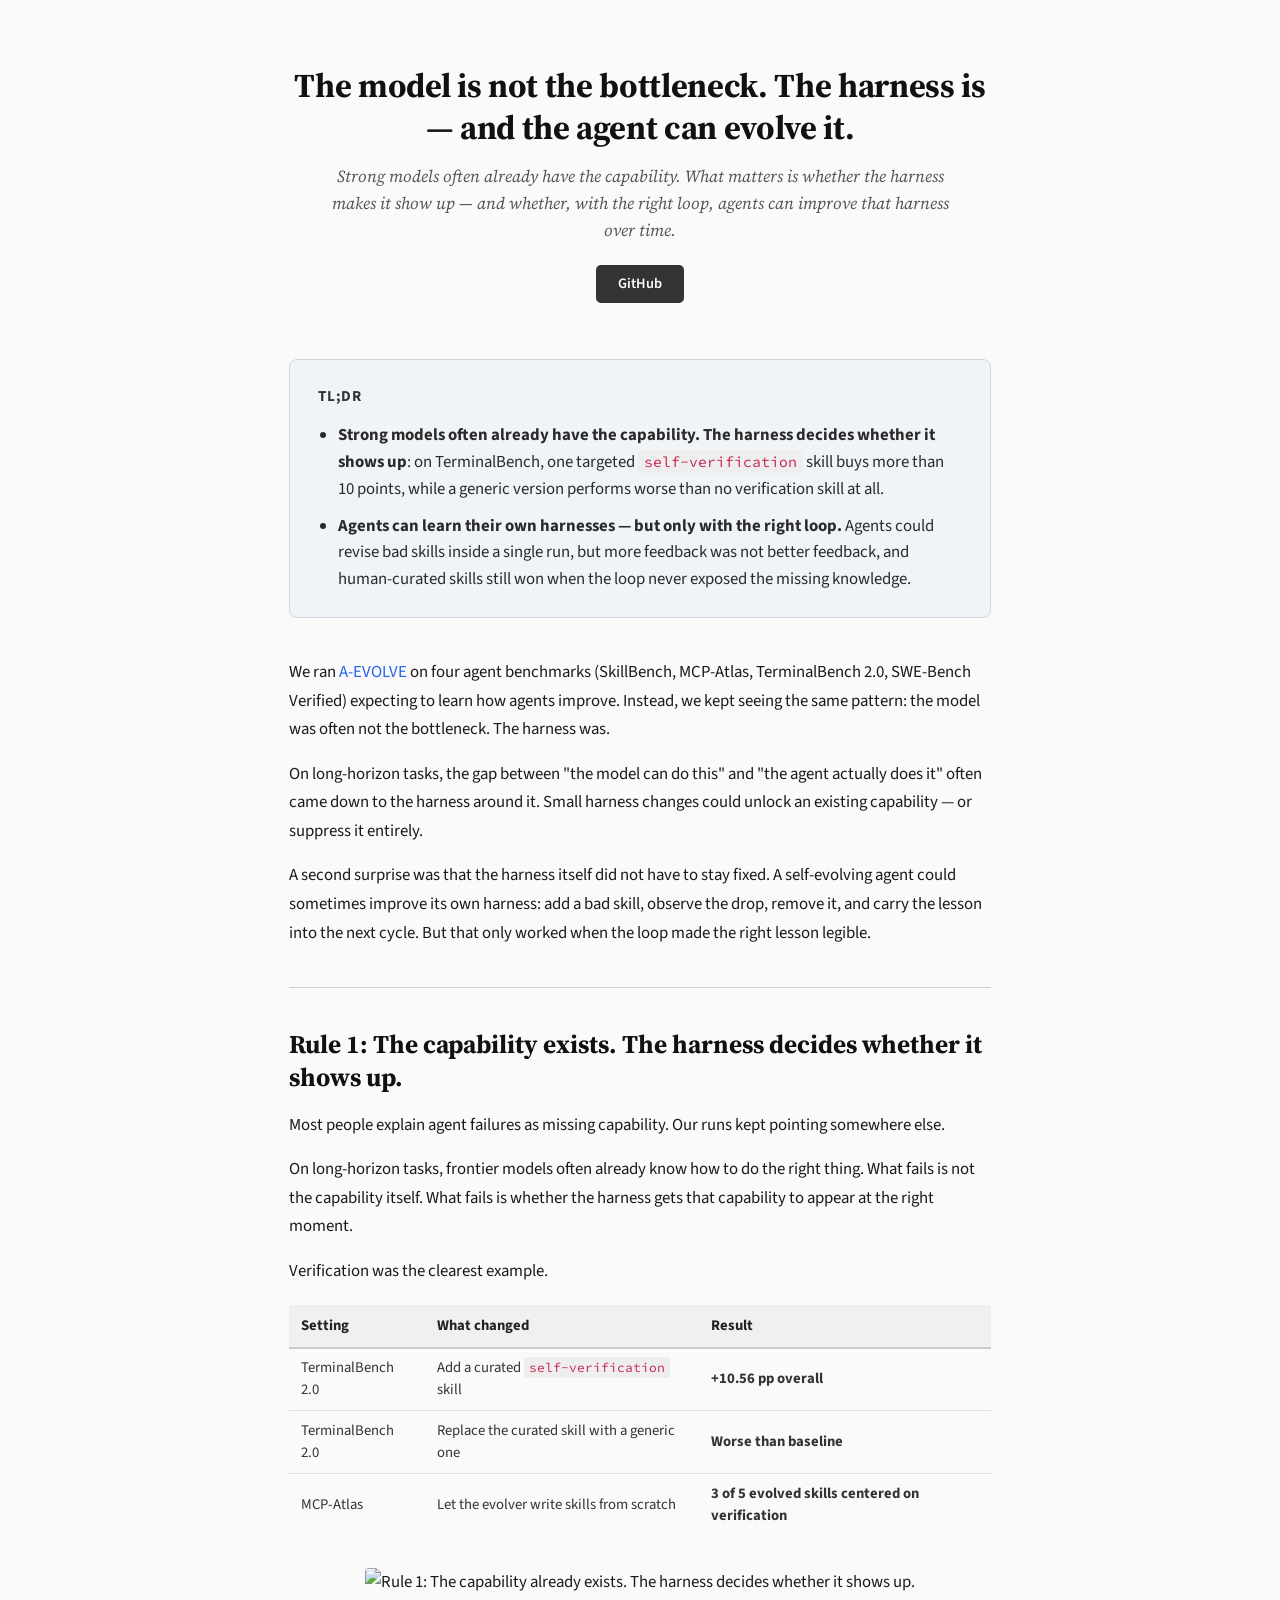
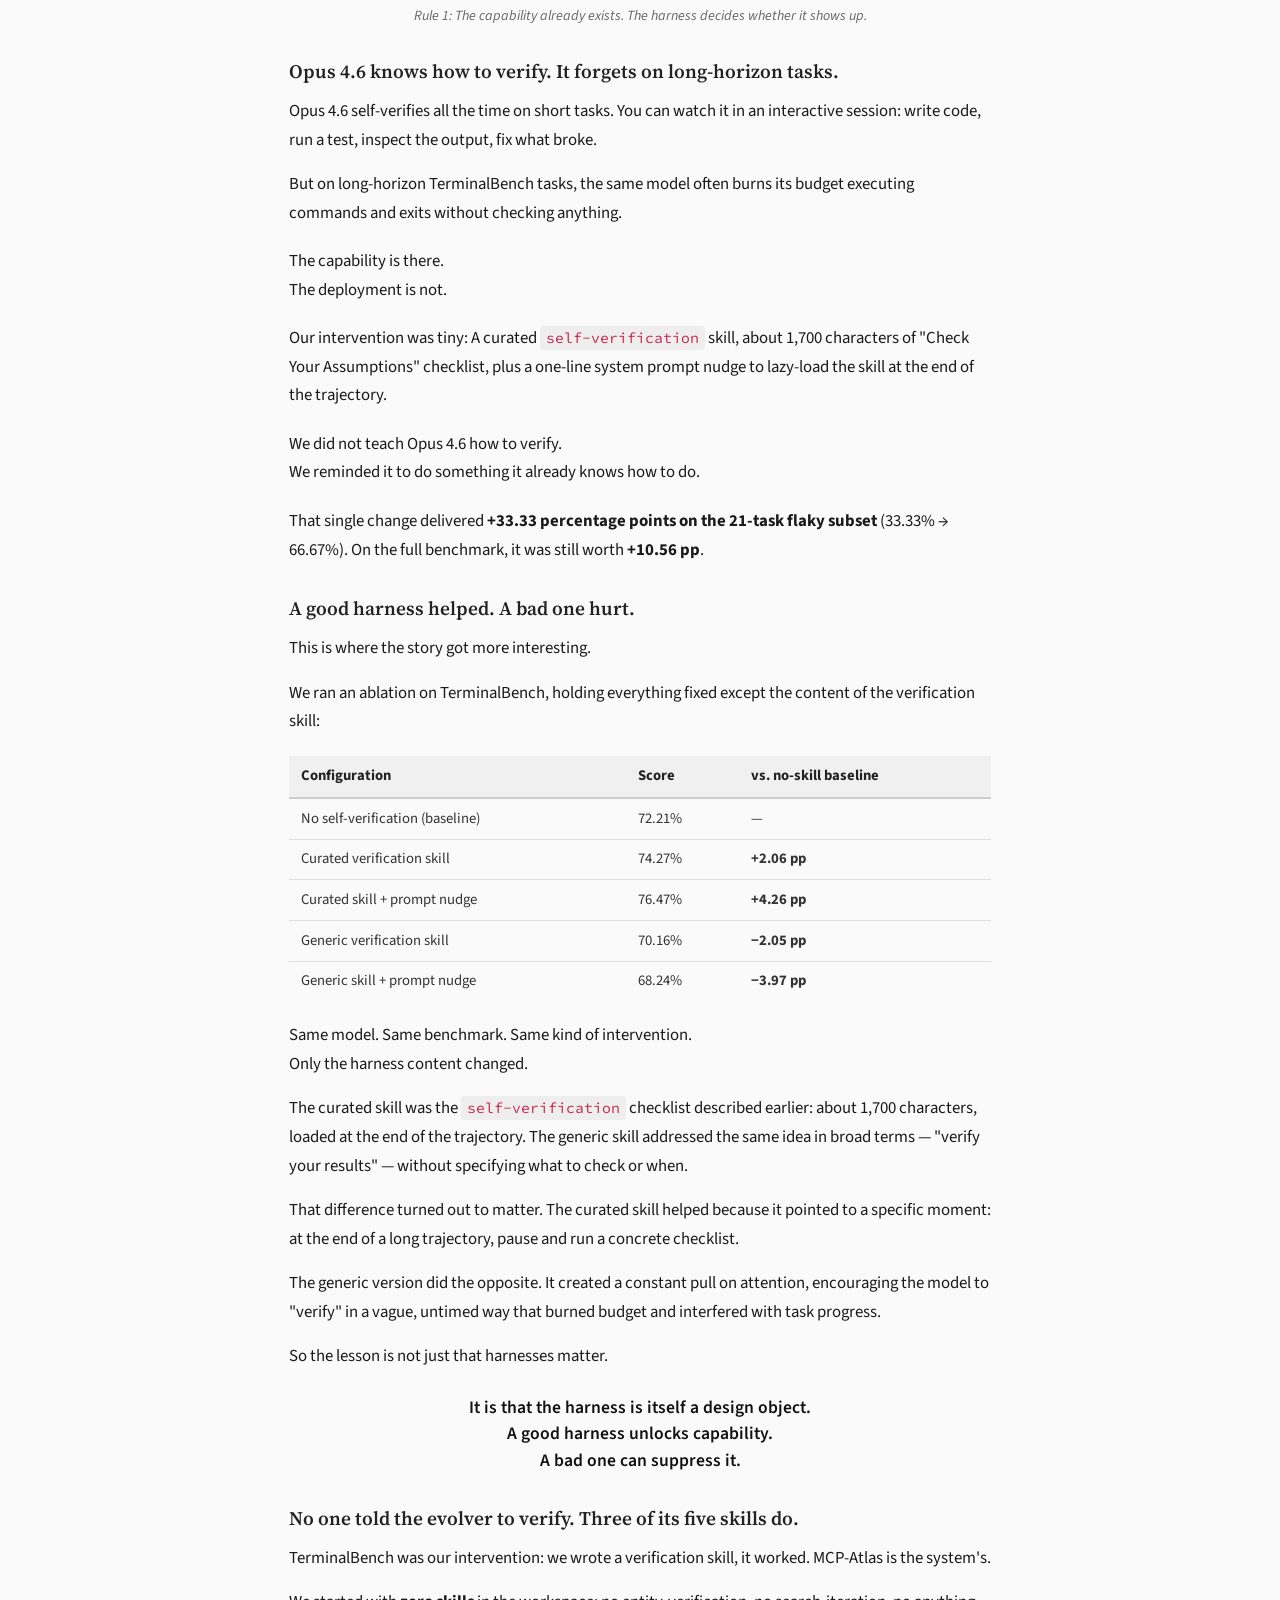
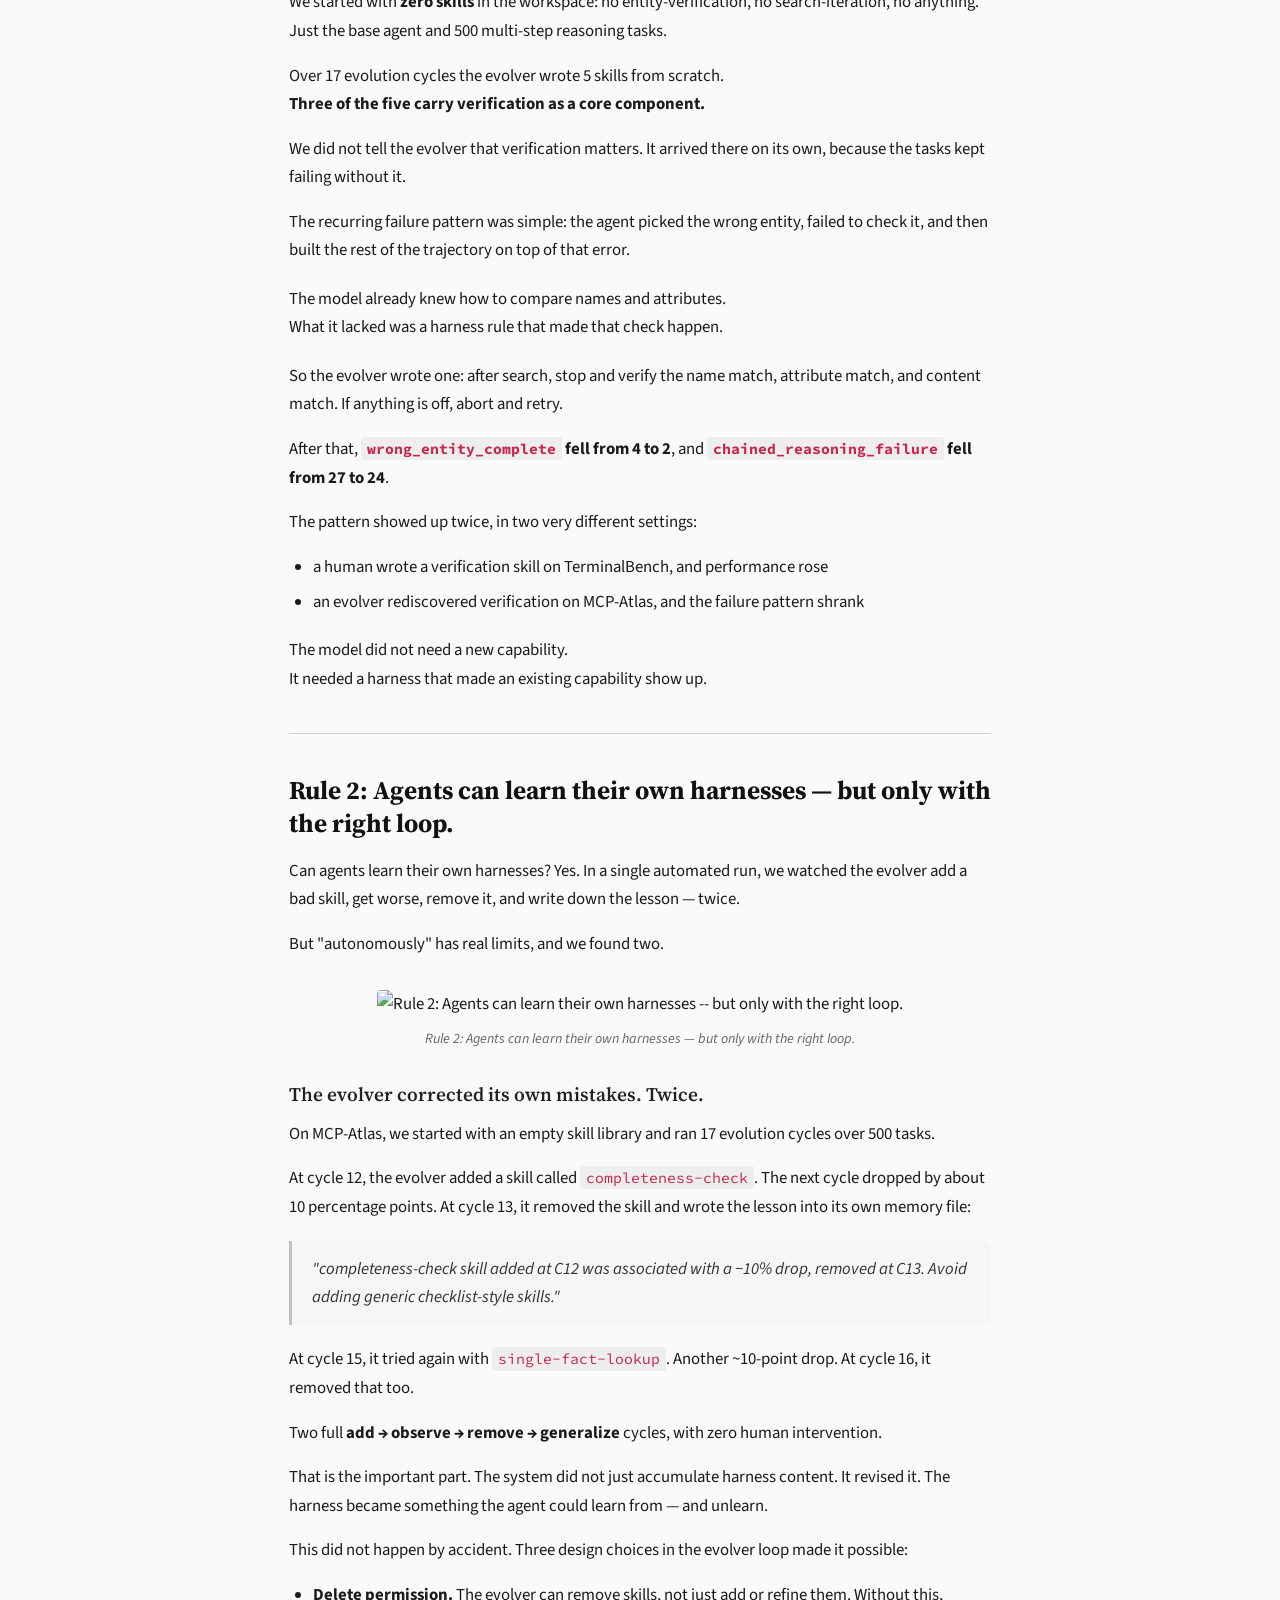
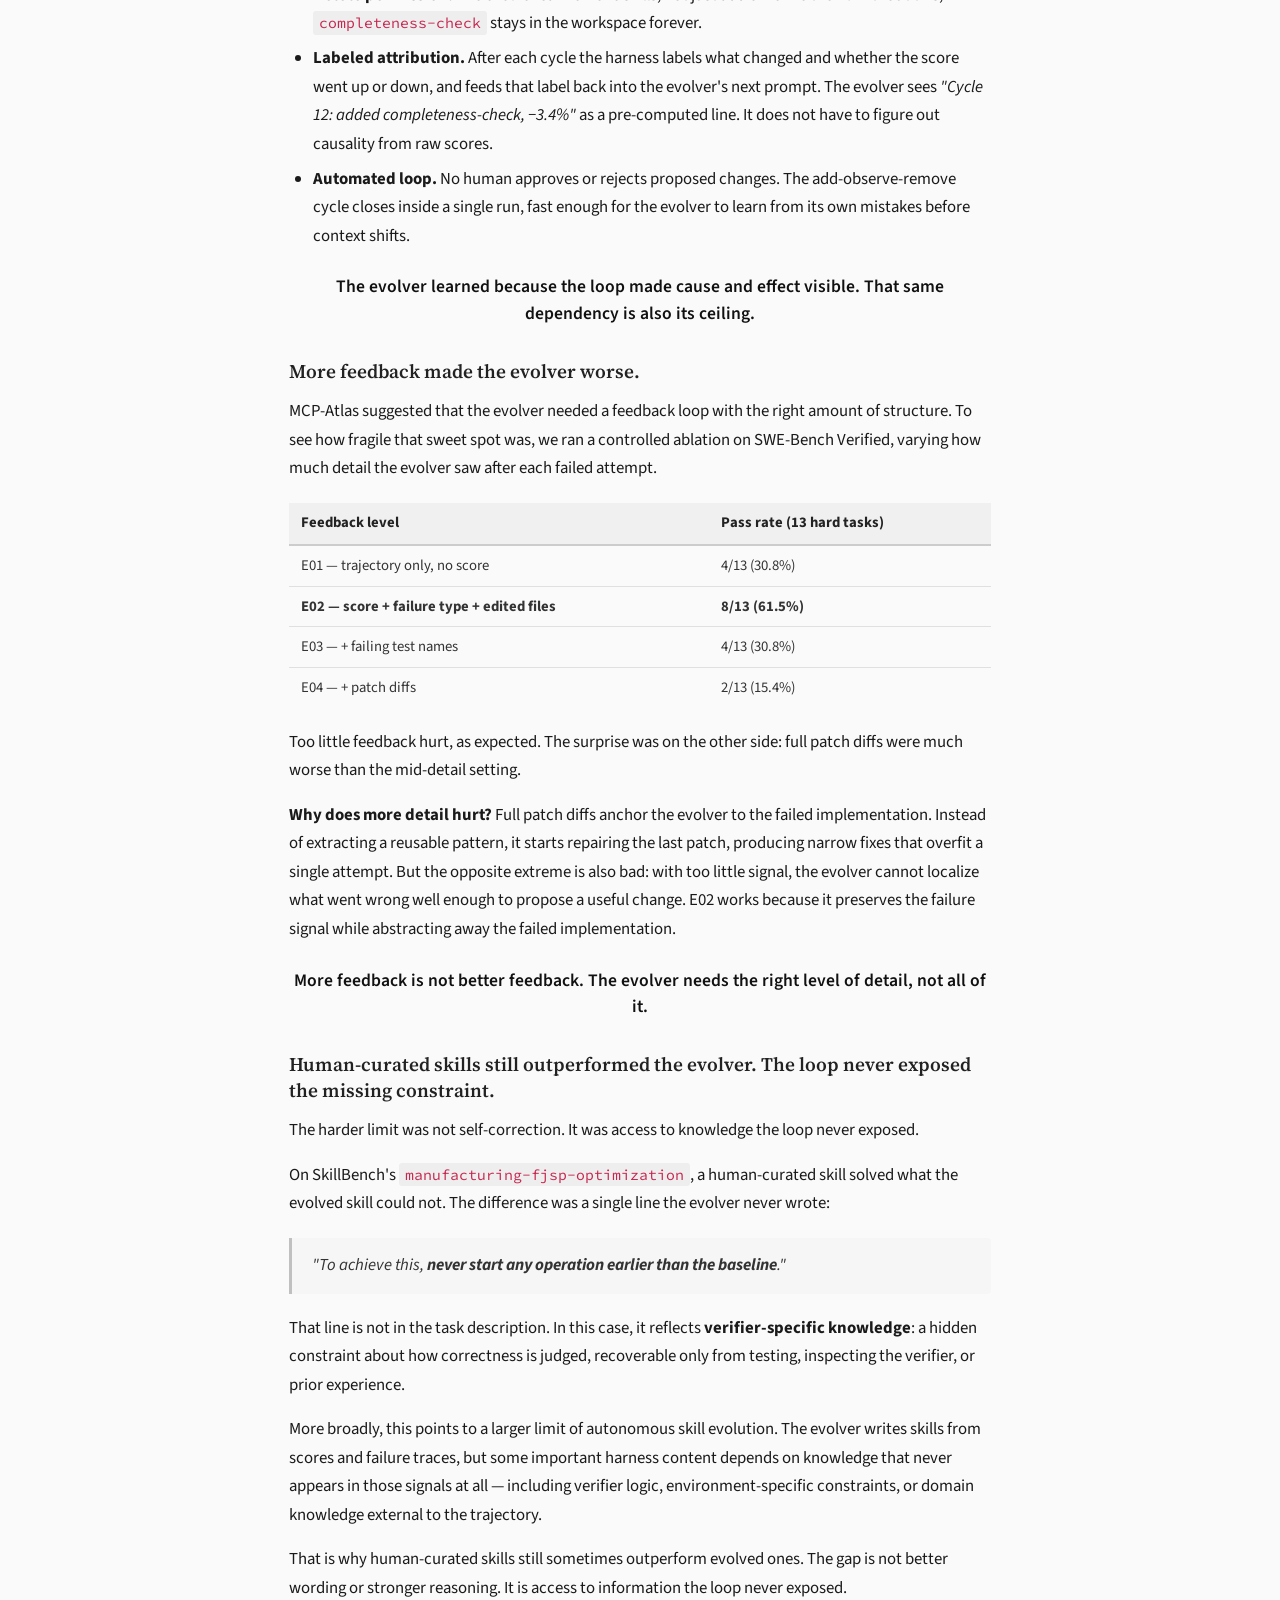
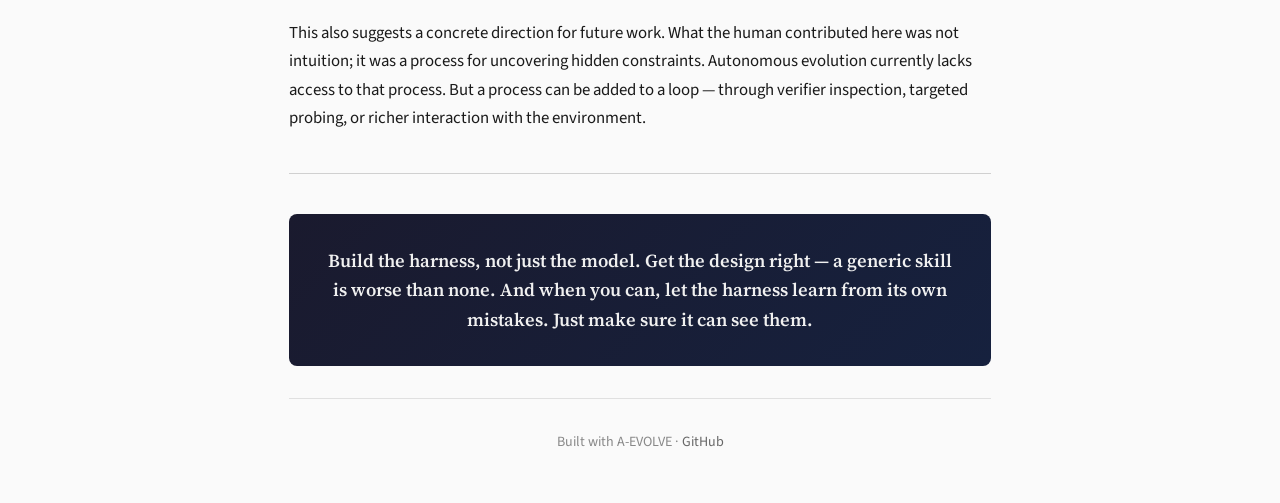
==== index.html @ cc14525e "fix: remove center alignment from emphasis-lines in body text Co-Authored-By: Claude Opus 4.6 (1M co" ====
<!DOCTYPE html>
<html lang="en">
<head>
  <meta charset="utf-8">
  <meta name="viewport" content="width=device-width, initial-scale=1">
  <title>The model is not the bottleneck. The harness is.</title>
  <meta name="description" content="Strong models often already have the capability. What matters is whether the harness makes it show up -- and whether, with the right loop, agents can improve that harness over time.">
  <meta name="author" content="A-EVOLVE">
  <meta property="og:title" content="The model is not the bottleneck. The harness is -- and the agent can evolve it.">
  <meta property="og:description" content="Strong models often already have the capability. The harness decides whether it shows up.">
  <meta property="og:type" content="article">
  <meta name="twitter:card" content="summary_large_image">
  <meta name="twitter:title" content="The model is not the bottleneck. The harness is.">

  <link rel="icon" type="image/x-icon" href="static/images/favicon.ico">

  <!-- Google Fonts -->
  <link rel="preconnect" href="https://fonts.googleapis.com">
  <link rel="preconnect" href="https://fonts.gstatic.com" crossorigin>
  <link href="https://fonts.googleapis.com/css2?family=Source+Serif+4:ital,opsz,wght@0,8..60,400;0,8..60,600;0,8..60,700;1,8..60,400;1,8..60,600&family=Source+Sans+3:ital,wght@0,400;0,600;0,700;1,400;1,600&family=Source+Code+Pro:wght@400;500&display=swap" rel="stylesheet">

  <style>
    /* === Reset & Base === */
    *, *::before, *::after {
      box-sizing: border-box;
      margin: 0;
      padding: 0;
    }

    html {
      font-size: 16px;
      -webkit-font-smoothing: antialiased;
      -moz-osx-font-smoothing: grayscale;
    }

    body {
      font-family: 'Source Sans 3', -apple-system, BlinkMacSystemFont, 'Segoe UI', Roboto, sans-serif;
      font-size: 1.05rem;
      line-height: 1.7;
      color: #1a1a1a;
      background-color: #fafafa;
    }

    /* === Container === */
    .container {
      max-width: 750px;
      margin: 0 auto;
      padding: 0 1.5rem;
    }

    /* === Header === */
    header {
      padding: 4rem 0 2rem;
      text-align: center;
    }

    header h1 {
      font-family: 'Source Serif 4', Georgia, 'Times New Roman', serif;
      font-size: 2.1rem;
      font-weight: 700;
      line-height: 1.25;
      color: #111;
      margin-bottom: 1rem;
      letter-spacing: -0.01em;
    }

    .subtitle {
      font-family: 'Source Serif 4', Georgia, serif;
      font-style: italic;
      font-size: 1.05rem;
      color: #555;
      line-height: 1.6;
      max-width: 640px;
      margin: 0 auto 1.25rem;
    }

    .links {
      margin-top: 1rem;
    }

    .links a {
      display: inline-block;
      padding: 0.45rem 1.4rem;
      font-size: 0.9rem;
      font-weight: 600;
      color: #fff;
      background-color: #333;
      border-radius: 5px;
      text-decoration: none;
      transition: background-color 0.2s;
    }

    .links a:hover {
      background-color: #555;
    }

    /* === TL;DR Callout === */
    .tldr {
      background: #f0f4f8;
      border: 1px solid #d0d7de;
      border-radius: 8px;
      padding: 1.5rem 1.75rem;
      margin: 1.5rem 0 2.5rem;
    }

    .tldr p.tldr-label {
      font-weight: 700;
      font-size: 0.95rem;
      text-transform: uppercase;
      letter-spacing: 0.05em;
      color: #333;
      margin-bottom: 0.75rem;
    }

    .tldr ul {
      margin: 0;
      padding-left: 1.25rem;
    }

    .tldr ul li {
      margin-bottom: 0.6rem;
      line-height: 1.6;
      color: #2a2a2a;
    }

    .tldr ul li:last-child {
      margin-bottom: 0;
    }

    /* === Sections === */
    section {
      margin-bottom: 2rem;
    }

    section p {
      margin-bottom: 1rem;
    }

    /* === Headings === */
    h2 {
      font-family: 'Source Serif 4', Georgia, serif;
      font-size: 1.6rem;
      font-weight: 700;
      color: #111;
      margin: 2.5rem 0 1rem;
      line-height: 1.3;
    }

    h3 {
      font-family: 'Source Serif 4', Georgia, serif;
      font-size: 1.2rem;
      font-weight: 600;
      color: #222;
      margin: 2rem 0 0.75rem;
      line-height: 1.35;
    }

    /* === Horizontal Rule === */
    hr {
      border: none;
      border-top: 1px solid #d0d0d0;
      margin: 2.5rem 0;
    }

    /* === Links === */
    a {
      color: #2563eb;
      text-decoration: none;
    }

    a:hover {
      text-decoration: underline;
    }

    /* === Strong / Emphasis === */
    strong {
      font-weight: 700;
    }

    em {
      font-style: italic;
    }

    /* === Blockquotes === */
    blockquote {
      border-left: 3px solid #c0c0c0;
      background: #f6f6f6;
      padding: 0.85rem 1.25rem;
      margin: 1.25rem 0;
      color: #333;
      font-style: italic;
      border-radius: 0 4px 4px 0;
    }

    blockquote p {
      margin-bottom: 0;
    }

    /* === Tables === */
    table {
      width: 100%;
      border-collapse: collapse;
      margin: 1.25rem 0;
      font-size: 0.92rem;
      line-height: 1.5;
    }

    thead {
      background: #f0f0f0;
    }

    th {
      font-weight: 700;
      text-align: left;
      padding: 0.6rem 0.75rem;
      border-bottom: 2px solid #ccc;
      color: #222;
    }

    td {
      padding: 0.55rem 0.75rem;
      border-bottom: 1px solid #e0e0e0;
      color: #333;
    }

    tr:last-child td {
      border-bottom: none;
    }

    tbody tr:hover {
      background: #f9f9f9;
    }

    /* === Code === */
    code {
      font-family: 'Source Code Pro', 'Menlo', 'Consolas', monospace;
      background: #eee;
      padding: 0.15em 0.4em;
      border-radius: 3px;
      font-size: 0.88em;
      color: #c7254e;
    }

    pre {
      background: #f2f2f2;
      padding: 1rem 1.25rem;
      border-radius: 6px;
      overflow-x: auto;
      margin: 1rem 0;
    }

    pre code {
      background: none;
      padding: 0;
      color: #333;
      font-size: 0.88em;
    }

    /* === Figures === */
    figure {
      margin: 2rem 0;
      text-align: center;
    }

    figure img {
      max-width: 100%;
      height: auto;
      border-radius: 4px;
    }

    figcaption {
      font-size: 0.88rem;
      color: #666;
      margin-top: 0.6rem;
      line-height: 1.5;
      font-style: italic;
    }

    /* === Lists === */
    ul, ol {
      margin: 0.75rem 0 1rem;
      padding-left: 1.5rem;
    }

    li {
      margin-bottom: 0.4rem;
    }

    /* === Punchline Paragraphs === */
    .punchline {
      font-size: 1.1rem;
      font-weight: 600;
      color: #111;
      text-align: center;
      margin: 1.5rem 0;
      line-height: 1.5;
    }

    /* === Two-line emphasis === */
    .emphasis-lines {
      margin: 1.25rem 0;
      line-height: 1.7;
    }

    /* === Closing Callout === */
    .closing-callout {
      background: linear-gradient(135deg, #1a1a2e 0%, #16213e 100%);
      color: #f0f0f0;
      padding: 2rem 2rem;
      border-radius: 8px;
      text-align: center;
      margin: 2.5rem 0 2rem;
      font-family: 'Source Serif 4', Georgia, serif;
      font-size: 1.15rem;
      font-weight: 600;
      line-height: 1.6;
    }

    /* === Footer === */
    footer.site-footer {
      text-align: center;
      padding: 2rem 0 3rem;
      color: #888;
      font-size: 0.88rem;
      border-top: 1px solid #e0e0e0;
      margin-top: 1rem;
    }

    footer.site-footer a {
      color: #666;
    }

    footer.site-footer a:hover {
      color: #333;
    }

    /* === Responsive === */
    @media (max-width: 600px) {
      header h1 {
        font-size: 1.55rem;
      }

      h2 {
        font-size: 1.35rem;
      }

      h3 {
        font-size: 1.1rem;
      }

      body {
        font-size: 1rem;
      }

      .container {
        padding: 0 1rem;
      }

      header {
        padding: 2.5rem 0 1.5rem;
      }

      table {
        font-size: 0.82rem;
      }

      th, td {
        padding: 0.4rem 0.5rem;
      }

      .tldr {
        padding: 1.25rem 1.25rem;
      }

      .closing-callout {
        font-size: 1.05rem;
        padding: 1.5rem 1.25rem;
      }
    }
  </style>
</head>
<body>

<div class="container">

  <!-- ===== HEADER ===== -->
  <header>
    <h1>The model is not the bottleneck. The harness is &mdash; and the agent can evolve it.</h1>
    <p class="subtitle">Strong models often already have the capability. What matters is whether the harness makes it show up &mdash; and whether, with the right loop, agents can improve that harness over time.</p>
    <div class="links">
      <a href="https://github.com/A-EVO-Lab/A-EVOLVE">GitHub</a>
    </div>
  </header>

  <!-- ===== TL;DR ===== -->
  <div class="tldr">
    <p class="tldr-label">TL;DR</p>
    <ul>
      <li><strong>Strong models often already have the capability. The harness decides whether it shows up</strong>: on TerminalBench, one targeted <code>self-verification</code> skill buys more than 10 points, while a generic version performs worse than no verification skill at all.</li>
      <li><strong>Agents can learn their own harnesses &mdash; but only with the right loop.</strong> Agents could revise bad skills inside a single run, but more feedback was not better feedback, and human-curated skills still won when the loop never exposed the missing knowledge.</li>
    </ul>
  </div>

  <!-- ===== OPENING PARAGRAPHS ===== -->
  <section>
    <p>We ran <a href="https://github.com/A-EVO-Lab/A-EVOLVE">A-EVOLVE</a> on four agent benchmarks (SkillBench, MCP-Atlas, TerminalBench 2.0, SWE-Bench Verified) expecting to learn how agents improve. Instead, we kept seeing the same pattern: the model was often not the bottleneck. The harness was.</p>

    <p>On long-horizon tasks, the gap between "the model can do this" and "the agent actually does it" often came down to the harness around it. Small harness changes could unlock an existing capability &mdash; or suppress it entirely.</p>

    <p>A second surprise was that the harness itself did not have to stay fixed. A self-evolving agent could sometimes improve its own harness: add a bad skill, observe the drop, remove it, and carry the lesson into the next cycle. But that only worked when the loop made the right lesson legible.</p>
  </section>

  <hr>

  <!-- ===== RULE 1 ===== -->
  <section>
    <h2>Rule 1: The capability exists. The harness decides whether it shows up.</h2>

    <p>Most people explain agent failures as missing capability. Our runs kept pointing somewhere else.</p>

    <p>On long-horizon tasks, frontier models often already know how to do the right thing. What fails is not the capability itself. What fails is whether the harness gets that capability to appear at the right moment.</p>

    <p>Verification was the clearest example.</p>

    <table>
      <thead>
        <tr>
          <th>Setting</th>
          <th>What changed</th>
          <th>Result</th>
        </tr>
      </thead>
      <tbody>
        <tr>
          <td>TerminalBench 2.0</td>
          <td>Add a curated <code>self-verification</code> skill</td>
          <td><strong>+10.56 pp overall</strong></td>
        </tr>
        <tr>
          <td>TerminalBench 2.0</td>
          <td>Replace the curated skill with a generic one</td>
          <td><strong>Worse than baseline</strong></td>
        </tr>
        <tr>
          <td>MCP-Atlas</td>
          <td>Let the evolver write skills from scratch</td>
          <td><strong>3 of 5 evolved skills centered on verification</strong></td>
        </tr>
      </tbody>
    </table>

    <figure>
      <img src="static/images/Rule1_v2.png" alt="Rule 1: The capability already exists. The harness decides whether it shows up.">
      <figcaption>Rule 1: The capability already exists. The harness decides whether it shows up.</figcaption>
    </figure>

    <!-- Subsection: Opus 4.6 -->
    <h3>Opus 4.6 knows how to verify. It forgets on long-horizon tasks.</h3>

    <p>Opus 4.6 self-verifies all the time on short tasks. You can watch it in an interactive session: write code, run a test, inspect the output, fix what broke.</p>

    <p>But on long-horizon TerminalBench tasks, the same model often burns its budget executing commands and exits without checking anything.</p>

    <p class="emphasis-lines">The capability is there.<br>The deployment is not.</p>

    <p>Our intervention was tiny: A curated <code>self-verification</code> skill, about 1,700 characters of "Check Your Assumptions" checklist, plus a one-line system prompt nudge to lazy-load the skill at the end of the trajectory.</p>

    <p class="emphasis-lines">We did not teach Opus 4.6 how to verify.<br>We reminded it to do something it already knows how to do.</p>

    <p>That single change delivered <strong>+33.33 percentage points on the 21-task flaky subset</strong> (33.33% &rarr; 66.67%). On the full benchmark, it was still worth <strong>+10.56 pp</strong>.</p>

    <!-- Subsection: Good harness / bad harness -->
    <h3>A good harness helped. A bad one hurt.</h3>

    <p>This is where the story got more interesting.</p>

    <p>We ran an ablation on TerminalBench, holding everything fixed except the content of the verification skill:</p>

    <table>
      <thead>
        <tr>
          <th>Configuration</th>
          <th>Score</th>
          <th>vs. no-skill baseline</th>
        </tr>
      </thead>
      <tbody>
        <tr>
          <td>No self-verification (baseline)</td>
          <td>72.21%</td>
          <td>&mdash;</td>
        </tr>
        <tr>
          <td>Curated verification skill</td>
          <td>74.27%</td>
          <td><strong>+2.06 pp</strong></td>
        </tr>
        <tr>
          <td>Curated skill + prompt nudge</td>
          <td>76.47%</td>
          <td><strong>+4.26 pp</strong></td>
        </tr>
        <tr>
          <td>Generic verification skill</td>
          <td>70.16%</td>
          <td><strong>&minus;2.05 pp</strong></td>
        </tr>
        <tr>
          <td>Generic skill + prompt nudge</td>
          <td>68.24%</td>
          <td><strong>&minus;3.97 pp</strong></td>
        </tr>
      </tbody>
    </table>

    <p>Same model. Same benchmark. Same kind of intervention.<br>Only the harness content changed.</p>

    <p>The curated skill was the <code>self-verification</code> checklist described earlier: about 1,700 characters, loaded at the end of the trajectory. The generic skill addressed the same idea in broad terms &mdash; "verify your results" &mdash; without specifying what to check or when.</p>

    <p>That difference turned out to matter. The curated skill helped because it pointed to a specific moment: at the end of a long trajectory, pause and run a concrete checklist.</p>

    <p>The generic version did the opposite. It created a constant pull on attention, encouraging the model to "verify" in a vague, untimed way that burned budget and interfered with task progress.</p>

    <p>So the lesson is not just that harnesses matter.</p>

    <p class="punchline">It is that the harness is itself a design object.<br>A good harness unlocks capability.<br>A bad one can suppress it.</p>

    <!-- Subsection: Evolver rediscovered verification -->
    <h3>No one told the evolver to verify. Three of its five skills do.</h3>

    <p>TerminalBench was our intervention: we wrote a verification skill, it worked. MCP-Atlas is the system's.</p>

    <p>We started with <strong>zero skills</strong> in the workspace: no entity-verification, no search-iteration, no anything. Just the base agent and 500 multi-step reasoning tasks.</p>

    <p>Over 17 evolution cycles the evolver wrote 5 skills from scratch.<br><strong>Three of the five carry verification as a core component.</strong></p>

    <p>We did not tell the evolver that verification matters. It arrived there on its own, because the tasks kept failing without it.</p>

    <p>The recurring failure pattern was simple: the agent picked the wrong entity, failed to check it, and then built the rest of the trajectory on top of that error.</p>

    <p class="emphasis-lines">The model already knew how to compare names and attributes.<br>What it lacked was a harness rule that made that check happen.</p>

    <p>So the evolver wrote one: after search, stop and verify the name match, attribute match, and content match. If anything is off, abort and retry.</p>

    <p>After that, <strong><code>wrong_entity_complete</code> fell from 4 to 2</strong>, and <strong><code>chained_reasoning_failure</code> fell from 27 to 24</strong>.</p>

    <p>The pattern showed up twice, in two very different settings:</p>

    <ul>
      <li>a human wrote a verification skill on TerminalBench, and performance rose</li>
      <li>an evolver rediscovered verification on MCP-Atlas, and the failure pattern shrank</li>
    </ul>

    <p class="emphasis-lines">The model did not need a new capability.<br>It needed a harness that made an existing capability show up.</p>
  </section>

  <hr>

  <!-- ===== RULE 2 ===== -->
  <section>
    <h2>Rule 2: Agents can learn their own harnesses &mdash; but only with the right loop.</h2>

    <p>Can agents learn their own harnesses? Yes. In a single automated run, we watched the evolver add a bad skill, get worse, remove it, and write down the lesson &mdash; twice.</p>

    <p>But "autonomously" has real limits, and we found two.</p>

    <figure>
      <img src="static/images/Rule2.png" alt="Rule 2: Agents can learn their own harnesses -- but only with the right loop.">
      <figcaption>Rule 2: Agents can learn their own harnesses &mdash; but only with the right loop.</figcaption>
    </figure>

    <!-- Subsection: Self-correction -->
    <h3>The evolver corrected its own mistakes. Twice.</h3>

    <p>On MCP-Atlas, we started with an empty skill library and ran 17 evolution cycles over 500 tasks.</p>

    <p>At cycle 12, the evolver added a skill called <code>completeness-check</code>. The next cycle dropped by about 10 percentage points. At cycle 13, it removed the skill and wrote the lesson into its own memory file:</p>

    <blockquote>
      <p>"completeness-check skill added at C12 was associated with a &minus;10% drop, removed at C13. Avoid adding generic checklist-style skills."</p>
    </blockquote>

    <p>At cycle 15, it tried again with <code>single-fact-lookup</code>. Another ~10-point drop. At cycle 16, it removed that too.</p>

    <p>Two full <strong>add &rarr; observe &rarr; remove &rarr; generalize</strong> cycles, with zero human intervention.</p>

    <p>That is the important part. The system did not just accumulate harness content. It revised it. The harness became something the agent could learn from &mdash; and unlearn.</p>

    <p>This did not happen by accident. Three design choices in the evolver loop made it possible:</p>

    <ul>
      <li><strong>Delete permission.</strong> The evolver can remove skills, not just add or refine them. Without this, <code>completeness-check</code> stays in the workspace forever.</li>
      <li><strong>Labeled attribution.</strong> After each cycle the harness labels what changed and whether the score went up or down, and feeds that label back into the evolver's next prompt. The evolver sees <em>"Cycle 12: added completeness-check, &minus;3.4%"</em> as a pre-computed line. It does not have to figure out causality from raw scores.</li>
      <li><strong>Automated loop.</strong> No human approves or rejects proposed changes. The add-observe-remove cycle closes inside a single run, fast enough for the evolver to learn from its own mistakes before context shifts.</li>
    </ul>

    <p class="punchline">The evolver learned because the loop made cause and effect visible. That same dependency is also its ceiling.</p>

    <!-- Subsection: More feedback made things worse -->
    <h3>More feedback made the evolver worse.</h3>

    <p>MCP-Atlas suggested that the evolver needed a feedback loop with the right amount of structure. To see how fragile that sweet spot was, we ran a controlled ablation on SWE-Bench Verified, varying how much detail the evolver saw after each failed attempt.</p>

    <table>
      <thead>
        <tr>
          <th>Feedback level</th>
          <th>Pass rate (13 hard tasks)</th>
        </tr>
      </thead>
      <tbody>
        <tr>
          <td>E01 &mdash; trajectory only, no score</td>
          <td>4/13 (30.8%)</td>
        </tr>
        <tr>
          <td><strong>E02 &mdash; score + failure type + edited files</strong></td>
          <td><strong>8/13 (61.5%)</strong></td>
        </tr>
        <tr>
          <td>E03 &mdash; + failing test names</td>
          <td>4/13 (30.8%)</td>
        </tr>
        <tr>
          <td>E04 &mdash; + patch diffs</td>
          <td>2/13 (15.4%)</td>
        </tr>
      </tbody>
    </table>

    <p>Too little feedback hurt, as expected. The surprise was on the other side: full patch diffs were much worse than the mid-detail setting.</p>

    <p><strong>Why does more detail hurt?</strong> Full patch diffs anchor the evolver to the failed implementation. Instead of extracting a reusable pattern, it starts repairing the last patch, producing narrow fixes that overfit a single attempt. But the opposite extreme is also bad: with too little signal, the evolver cannot localize what went wrong well enough to propose a useful change. E02 works because it preserves the failure signal while abstracting away the failed implementation.</p>

    <p class="punchline">More feedback is not better feedback. The evolver needs the right level of detail, not all of it.</p>

    <!-- Subsection: Human-curated skills -->
    <h3>Human-curated skills still outperformed the evolver. The loop never exposed the missing constraint.</h3>

    <p>The harder limit was not self-correction. It was access to knowledge the loop never exposed.</p>

    <p>On SkillBench's <code>manufacturing-fjsp-optimization</code>, a human-curated skill solved what the evolved skill could not. The difference was a single line the evolver never wrote:</p>

    <blockquote>
      <p>"To achieve this, <strong>never start any operation earlier than the baseline</strong>."</p>
    </blockquote>

    <p>That line is not in the task description. In this case, it reflects <strong>verifier-specific knowledge</strong>: a hidden constraint about how correctness is judged, recoverable only from testing, inspecting the verifier, or prior experience.</p>

    <p>More broadly, this points to a larger limit of autonomous skill evolution. The evolver writes skills from scores and failure traces, but some important harness content depends on knowledge that never appears in those signals at all &mdash; including verifier logic, environment-specific constraints, or domain knowledge external to the trajectory.</p>

    <p>That is why human-curated skills still sometimes outperform evolved ones. The gap is not better wording or stronger reasoning. It is access to information the loop never exposed.</p>

    <p>This also suggests a concrete direction for future work. What the human contributed here was not intuition; it was a process for uncovering hidden constraints. Autonomous evolution currently lacks access to that process. But a process can be added to a loop &mdash; through verifier inspection, targeted probing, or richer interaction with the environment.</p>
  </section>

  <hr>

  <!-- ===== CLOSING ===== -->
  <div class="closing-callout">
    Build the harness, not just the model. Get the design right &mdash; a generic skill is worse than none. And when you can, let the harness learn from its own mistakes. Just make sure it can see them.
  </div>

  <!-- ===== FOOTER ===== -->
  <footer class="site-footer">
    Built with A-EVOLVE &middot; <a href="https://github.com/A-EVO-Lab/A-EVOLVE">GitHub</a>
  </footer>

</div>

</body>
</html>
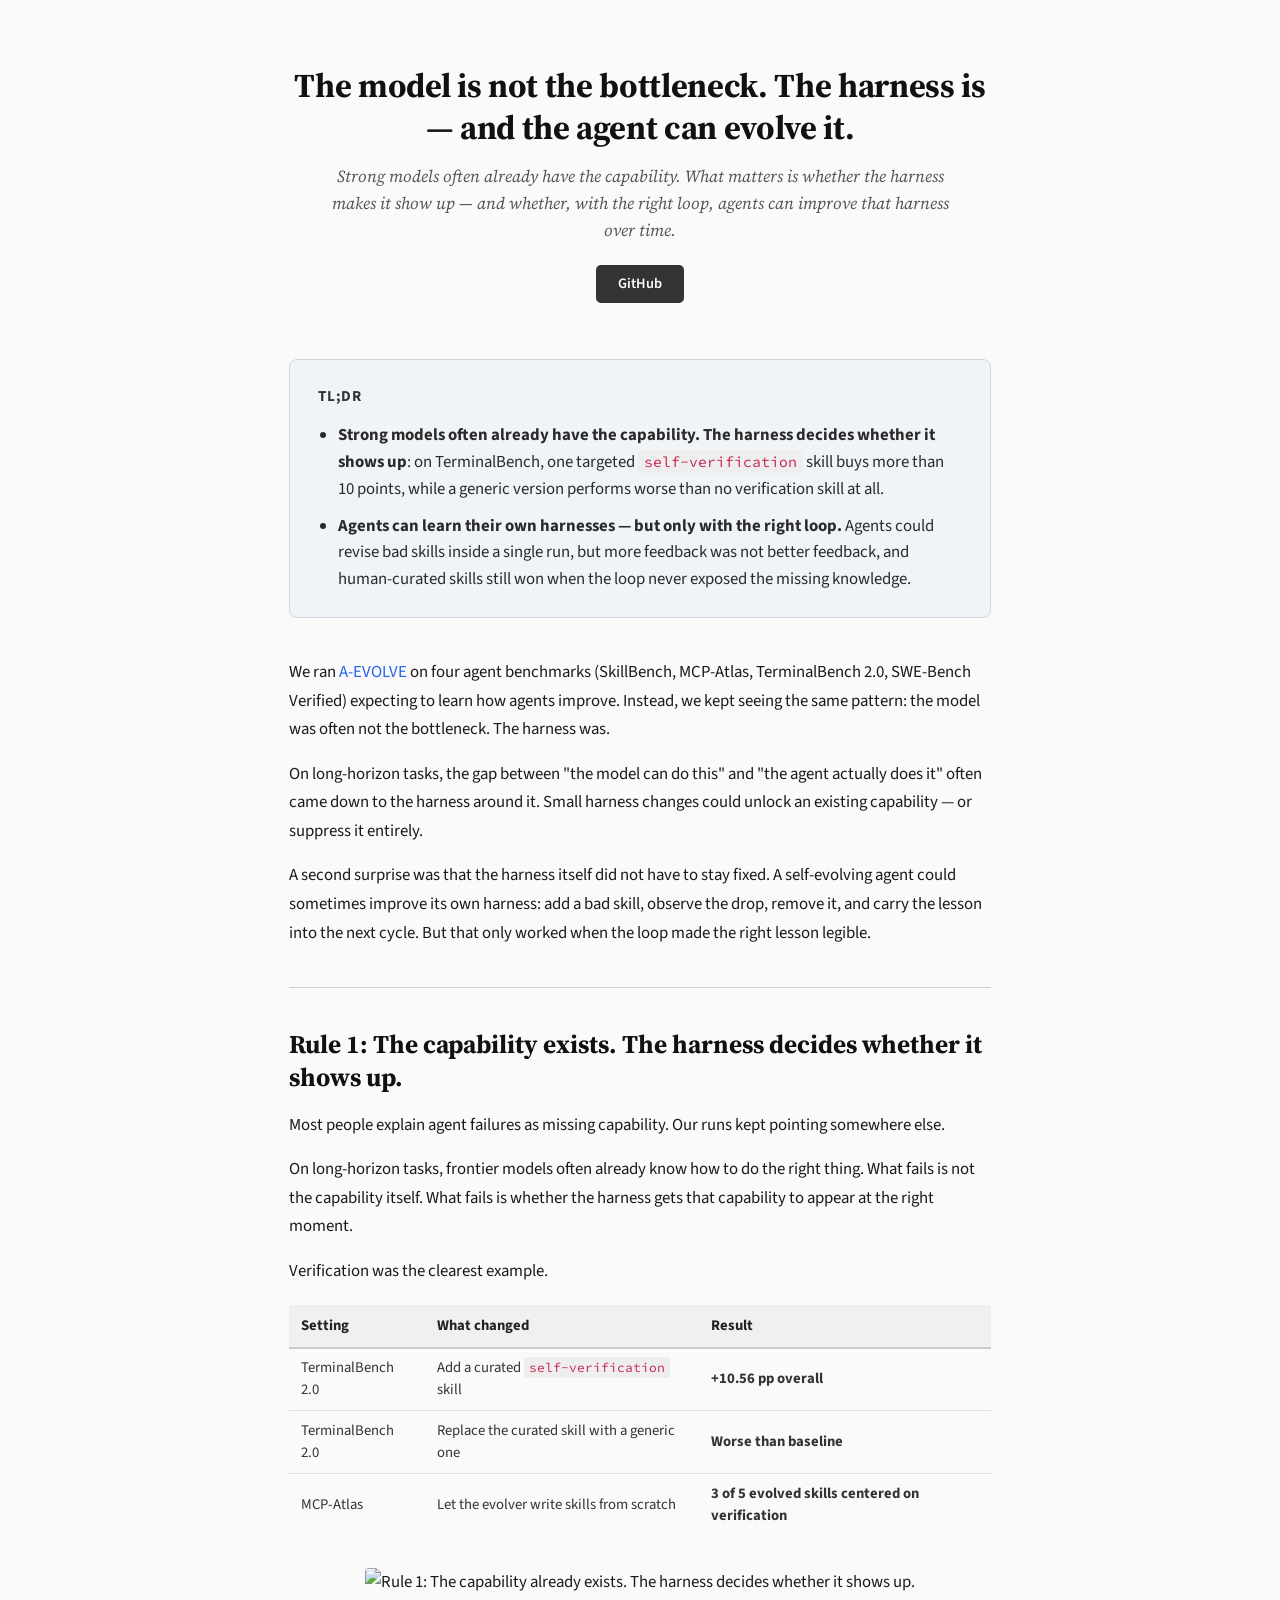
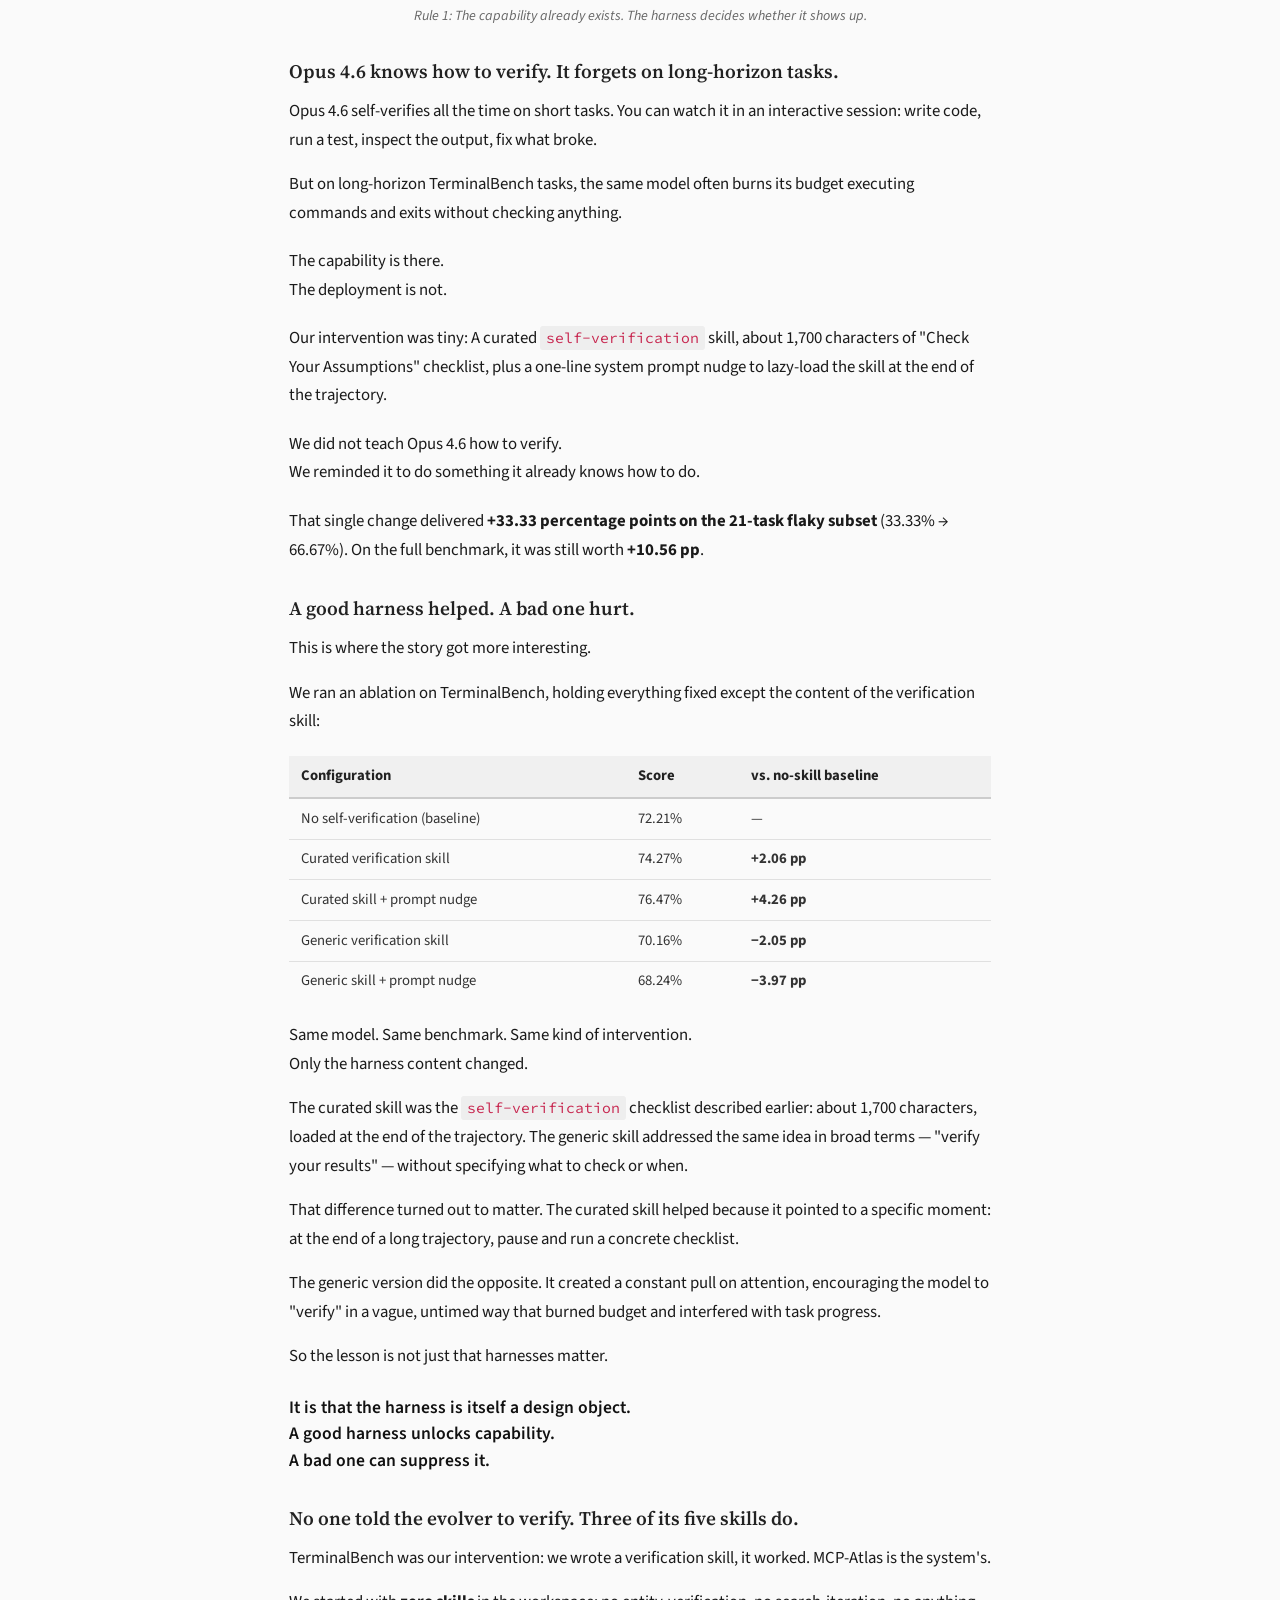
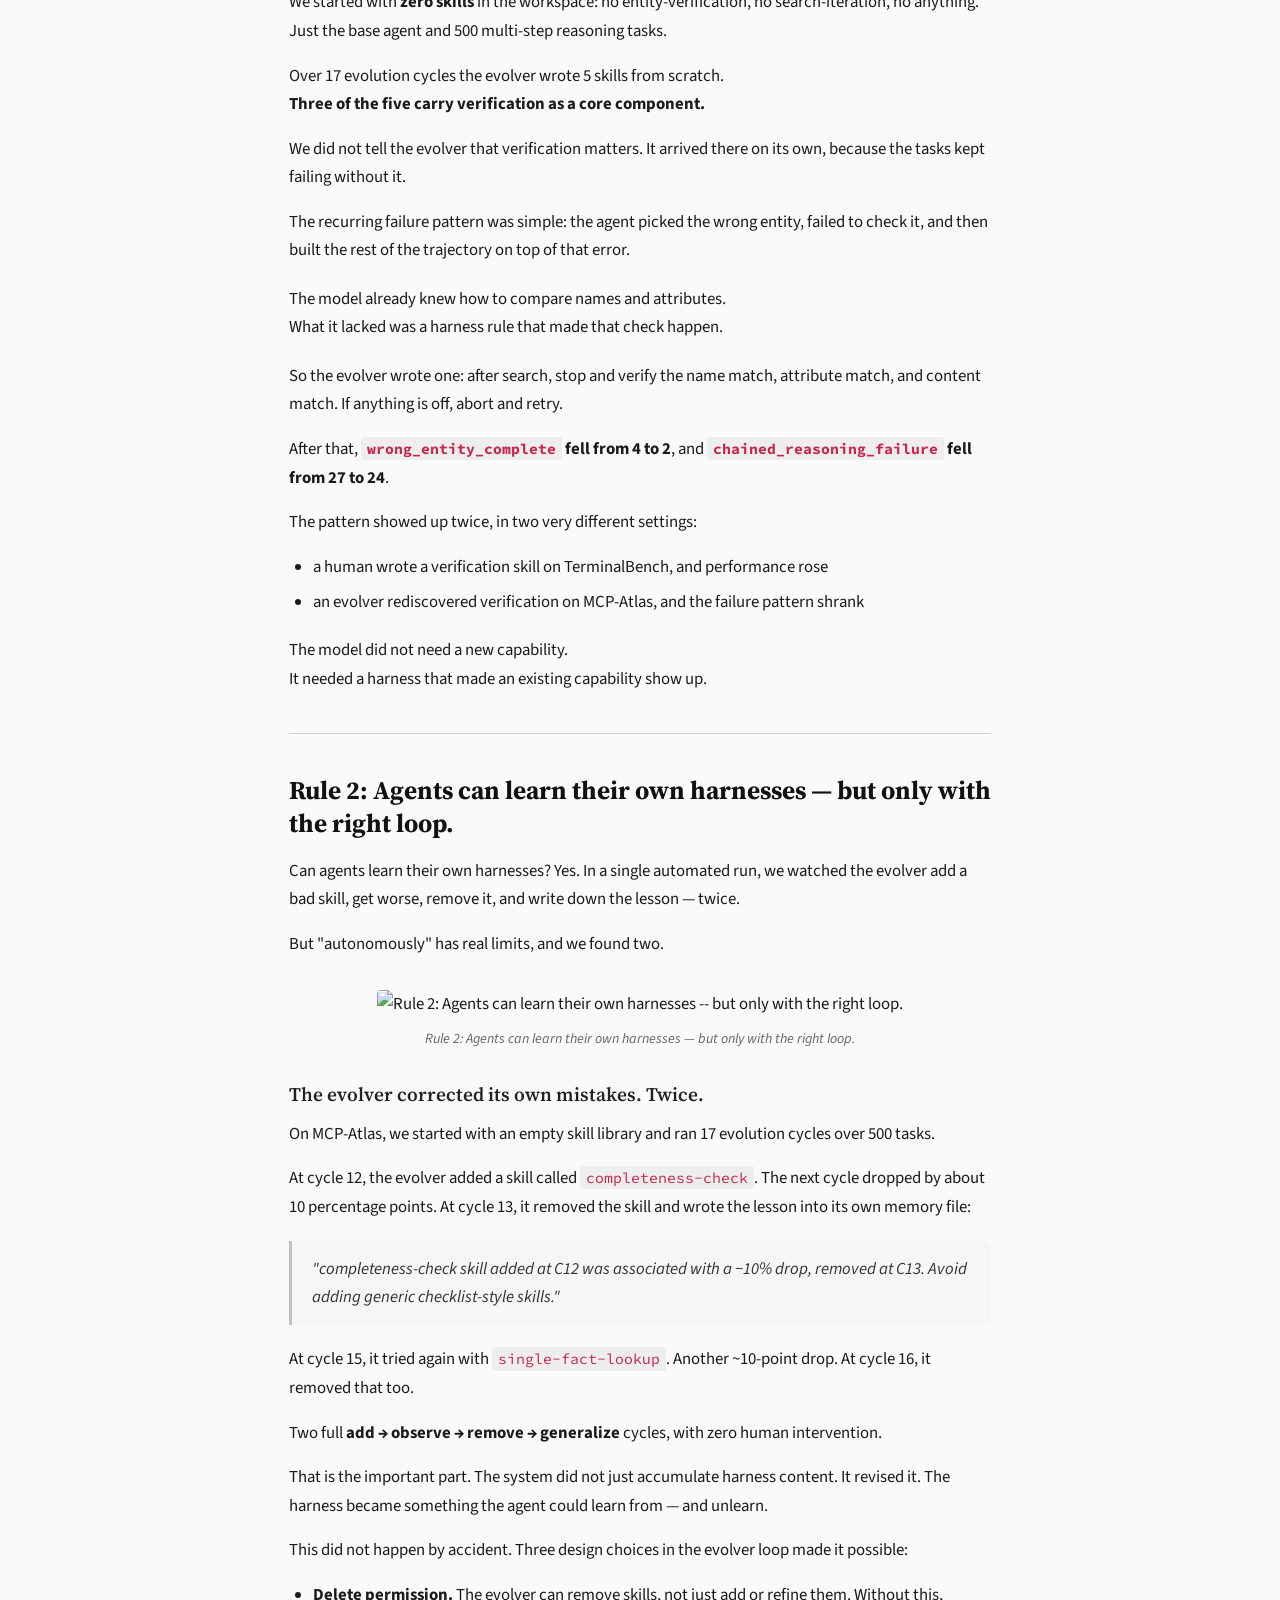
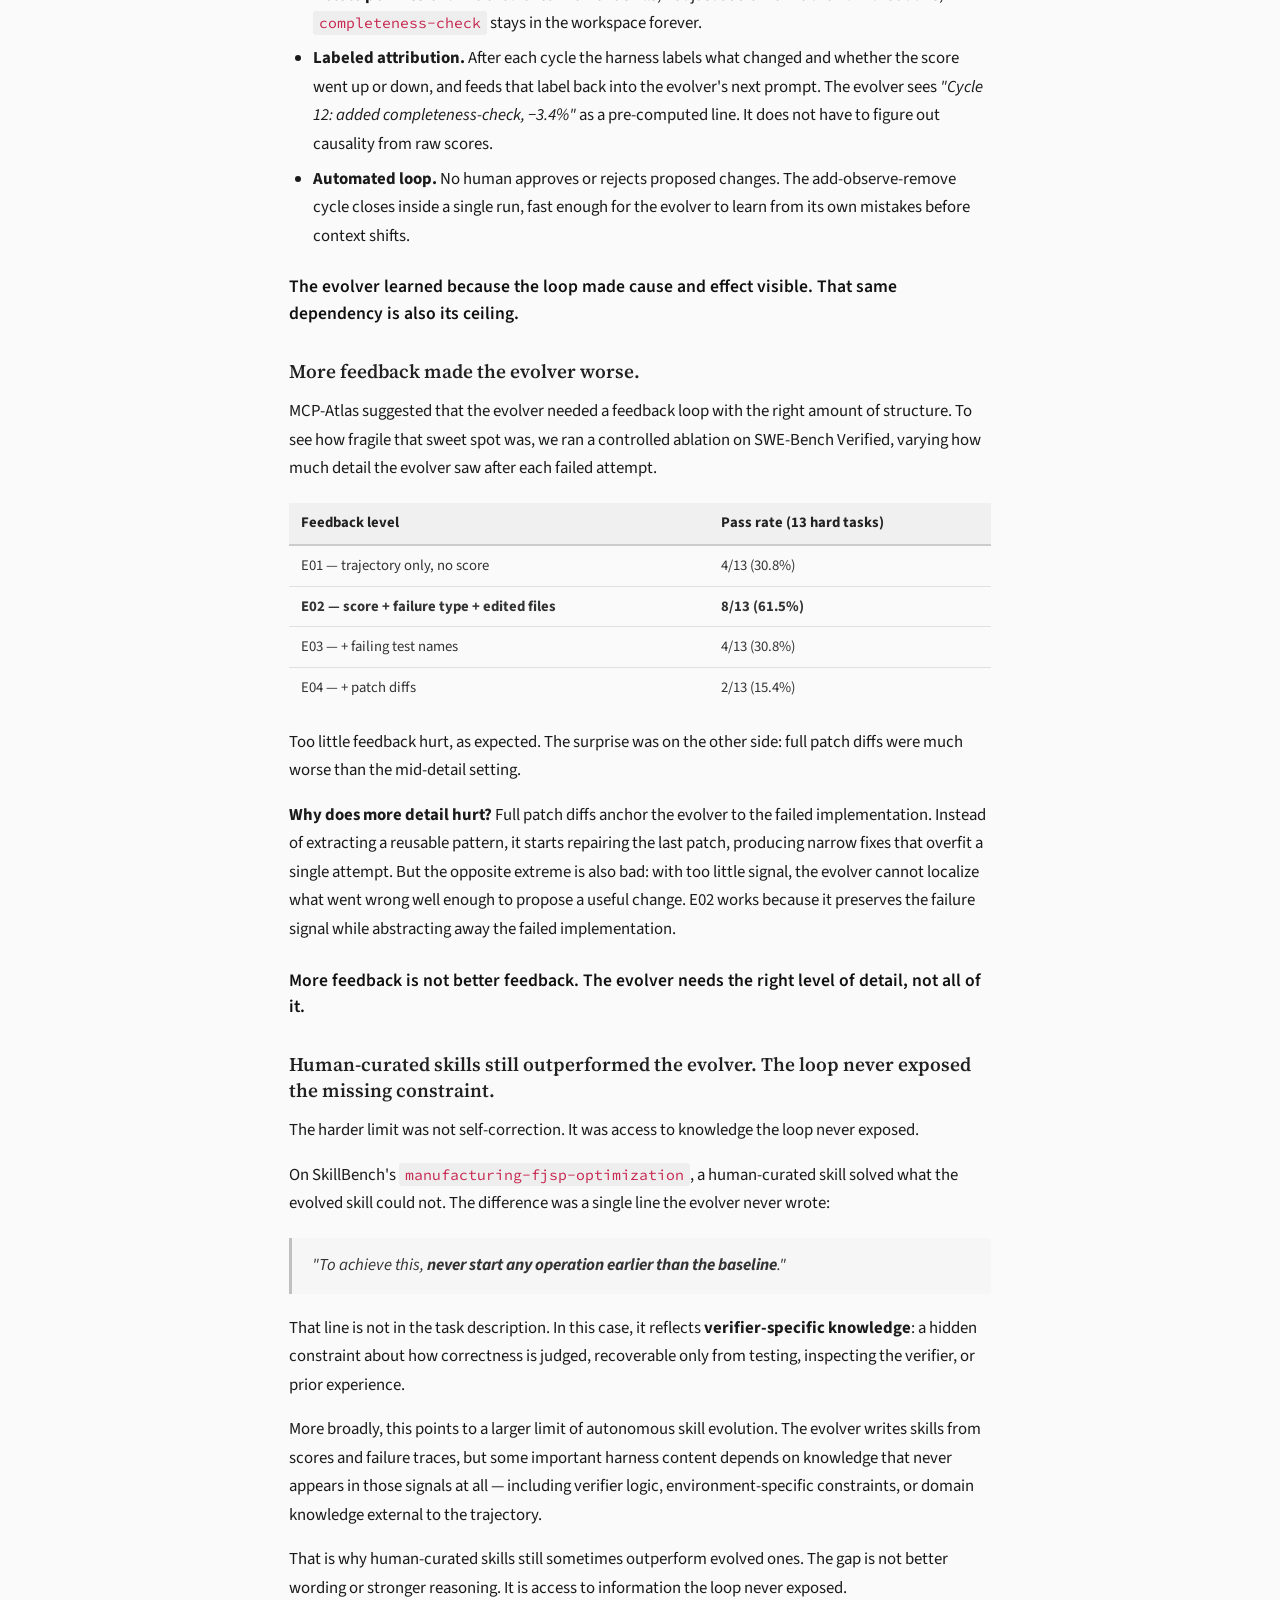
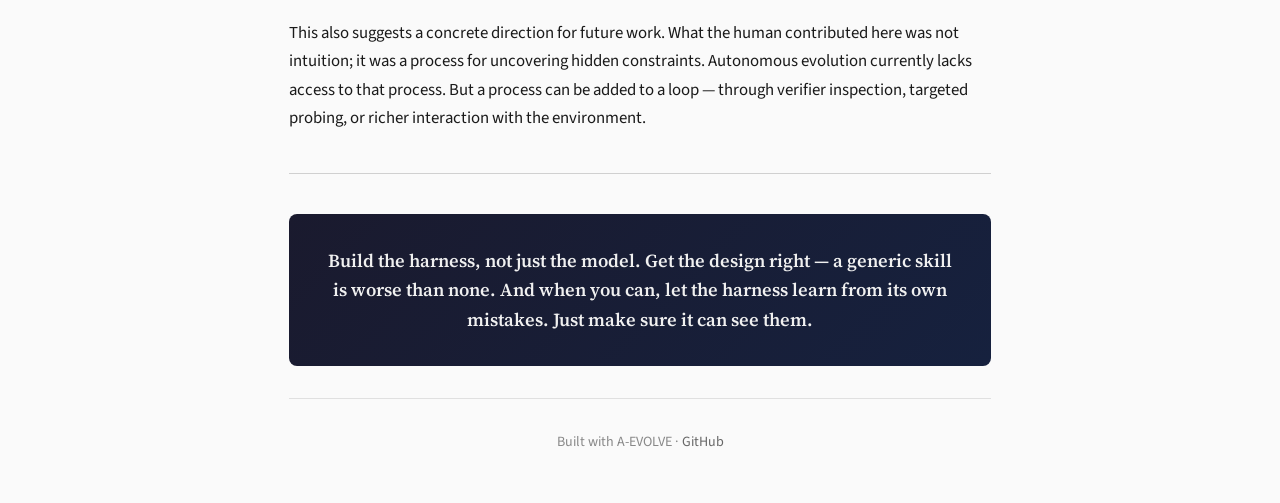
==== commit 2e5f59aa: "fix: remove center alignment from punchline paragraphs Co-Authored-By: Claude Opus 4.6 (1M context) " ====
--- a/index.html
+++ b/index.html
@@ -291,7 +291,6 @@
       font-size: 1.1rem;
       font-weight: 600;
       color: #111;
-      text-align: center;
       margin: 1.5rem 0;
       line-height: 1.5;
     }
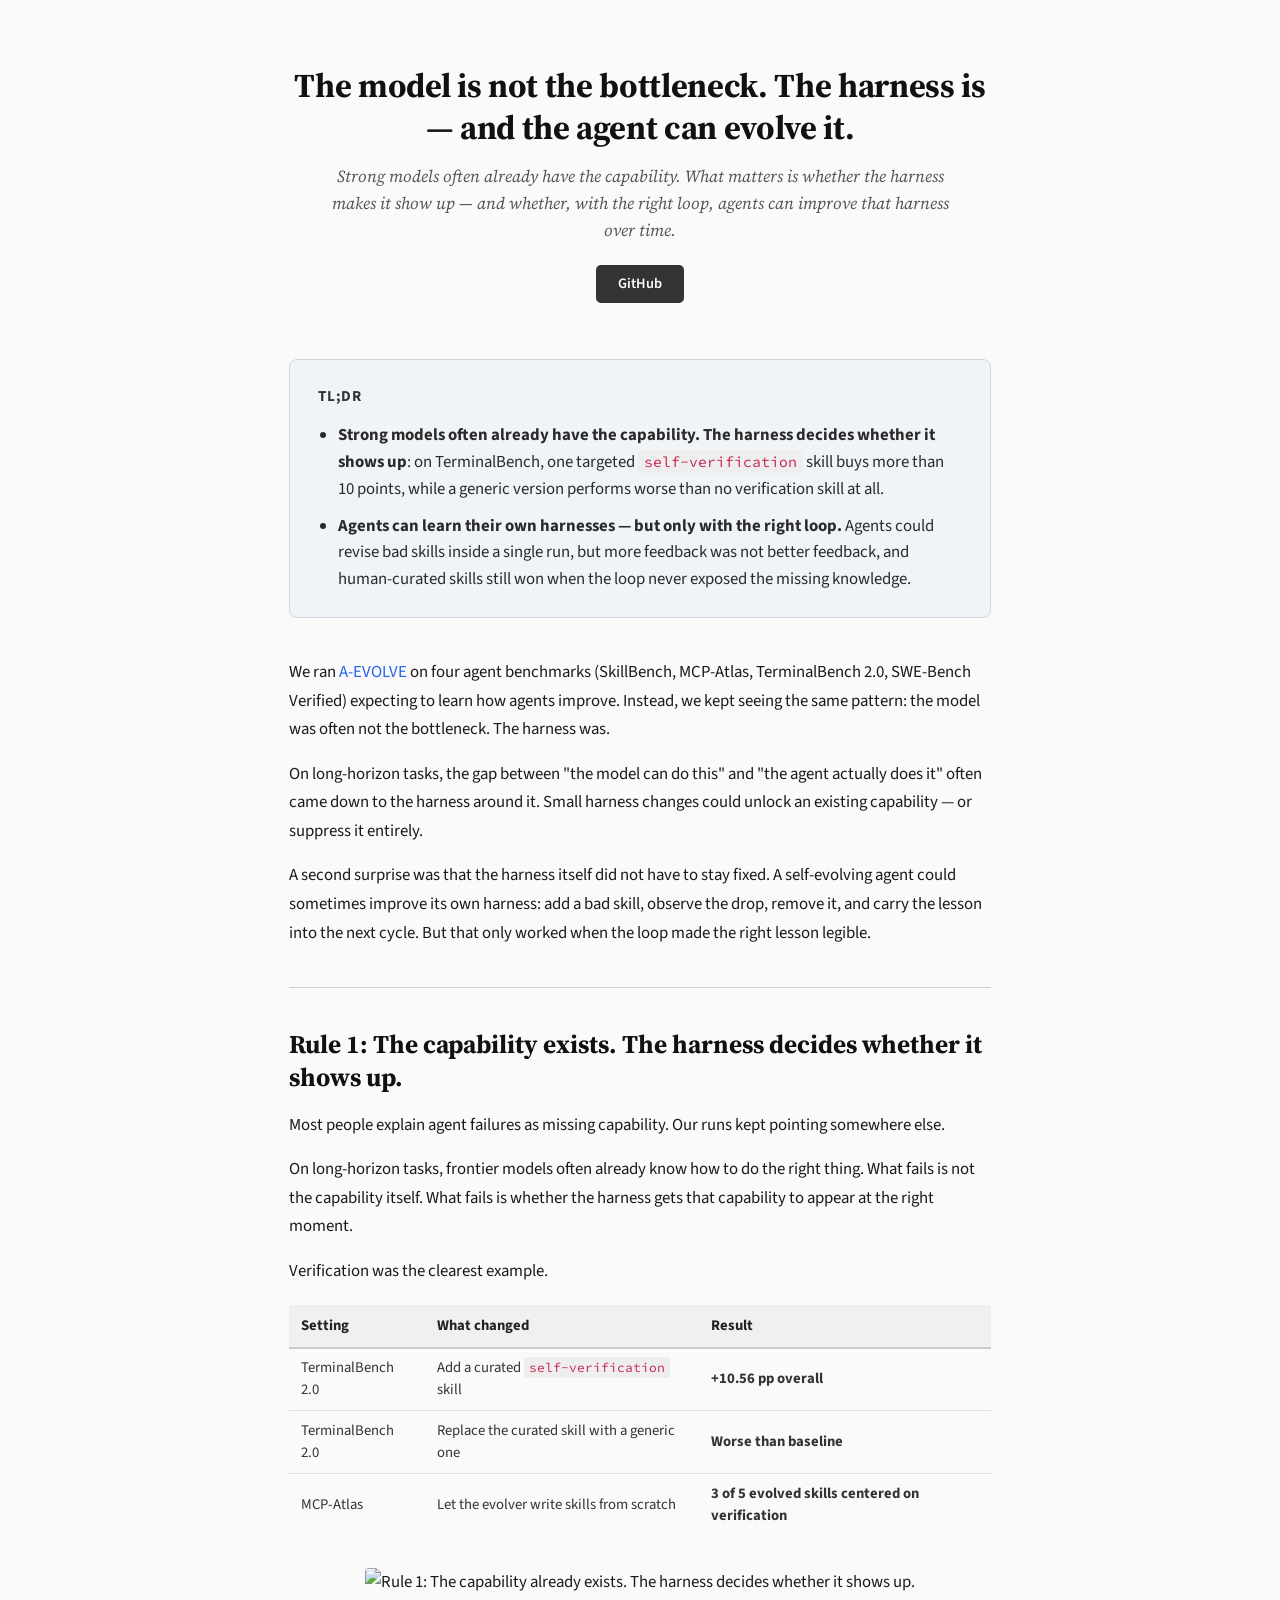
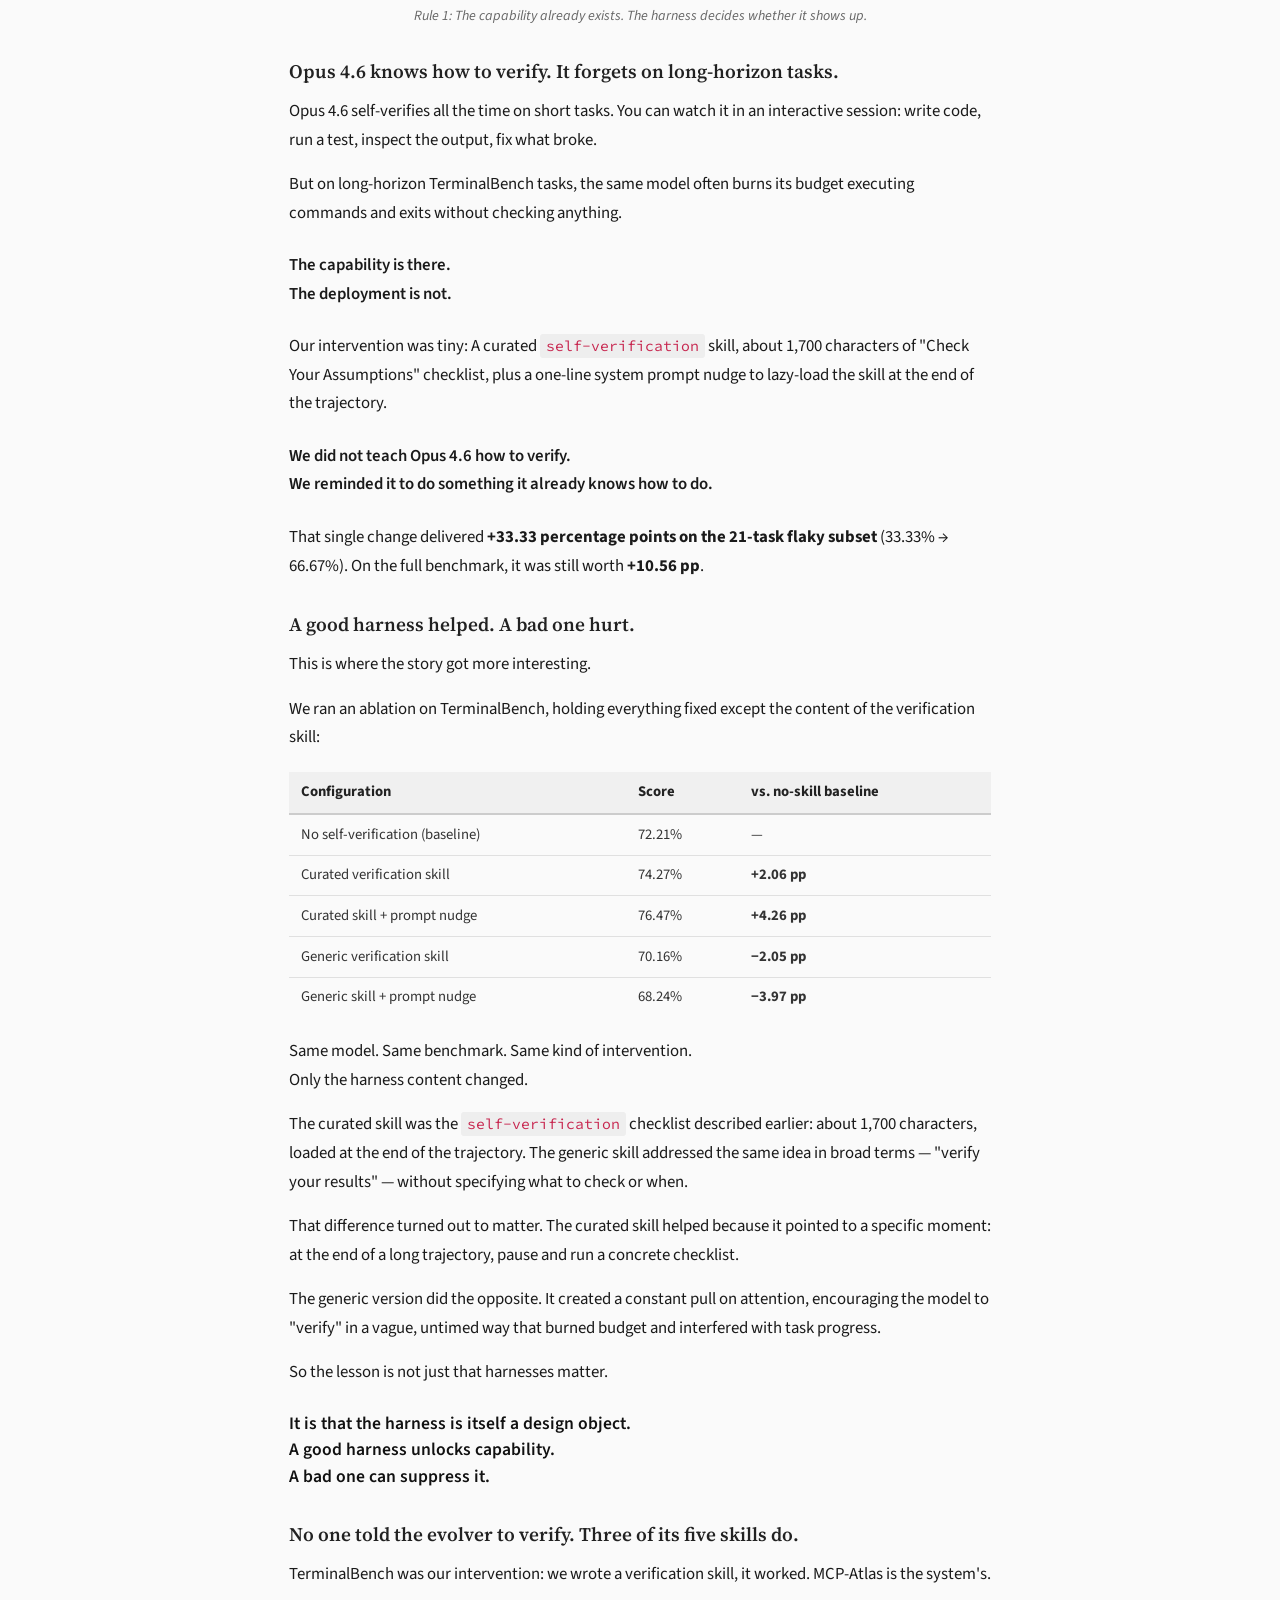
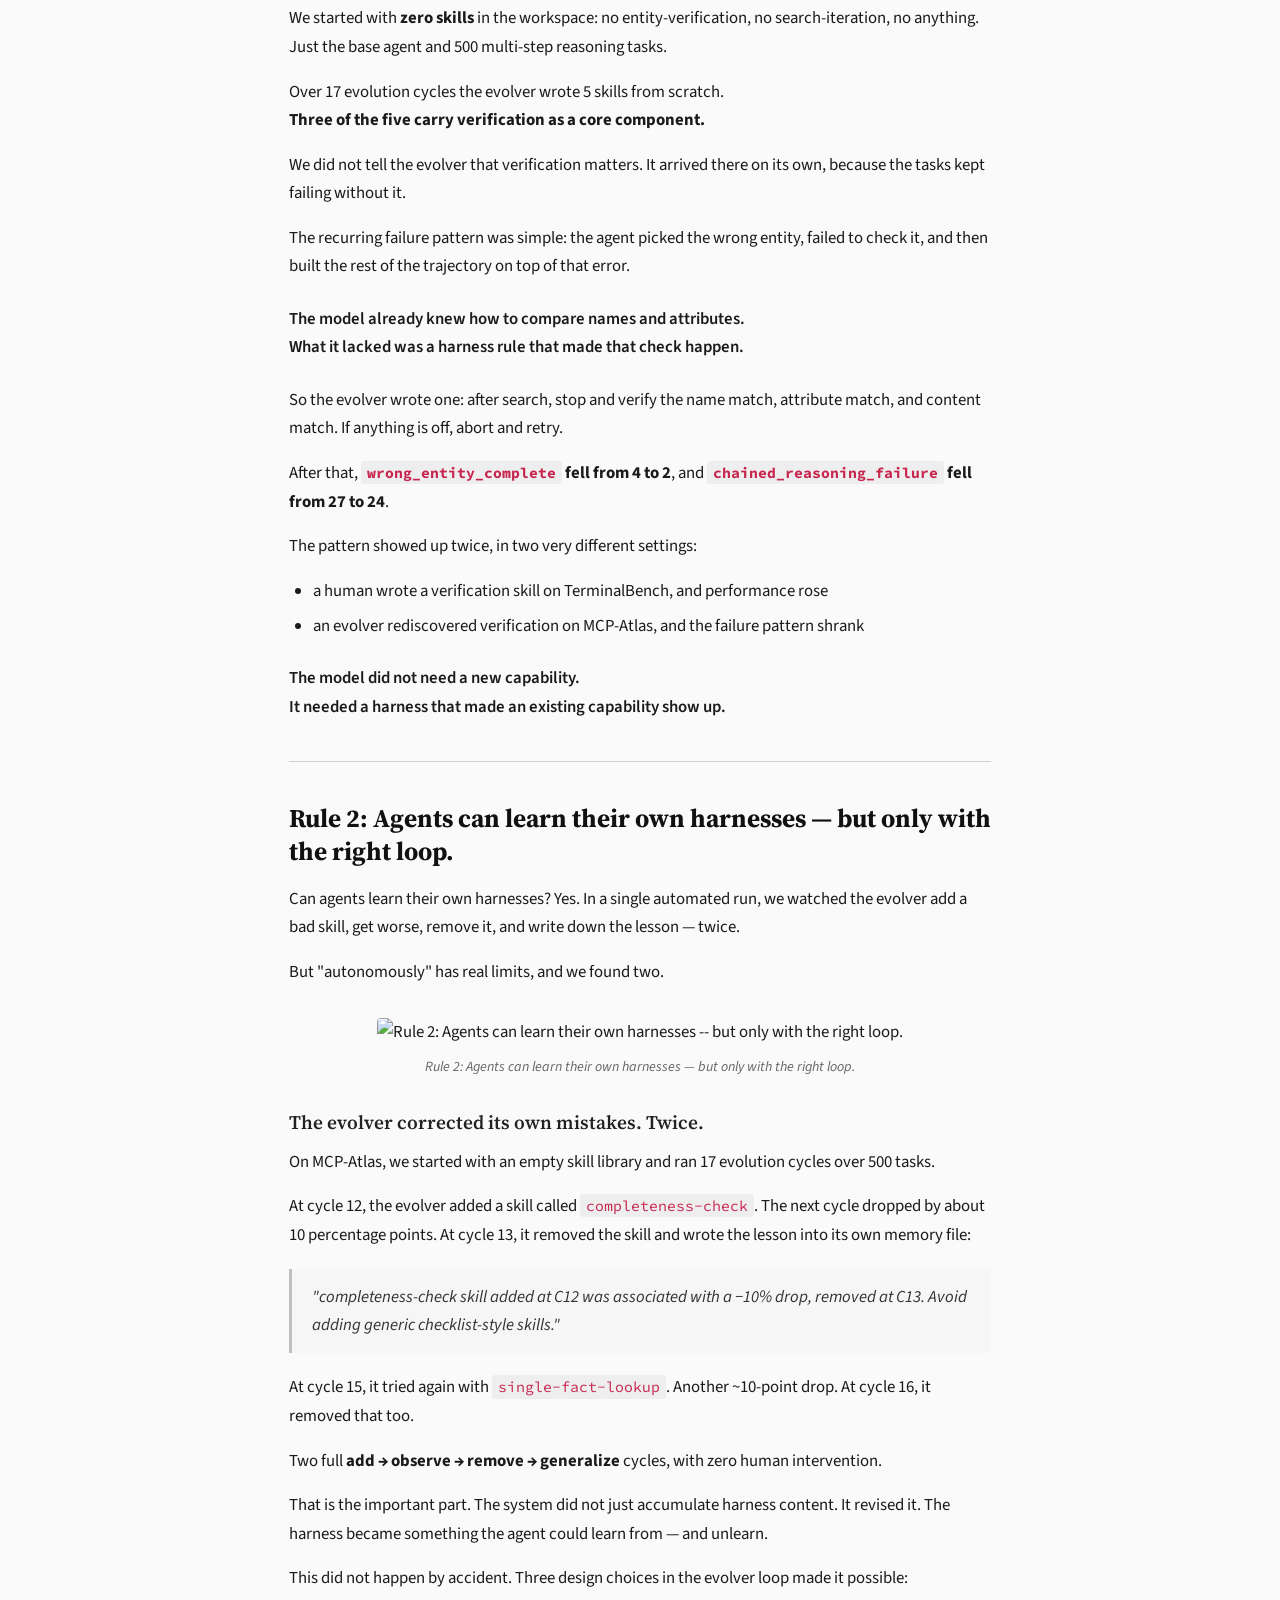
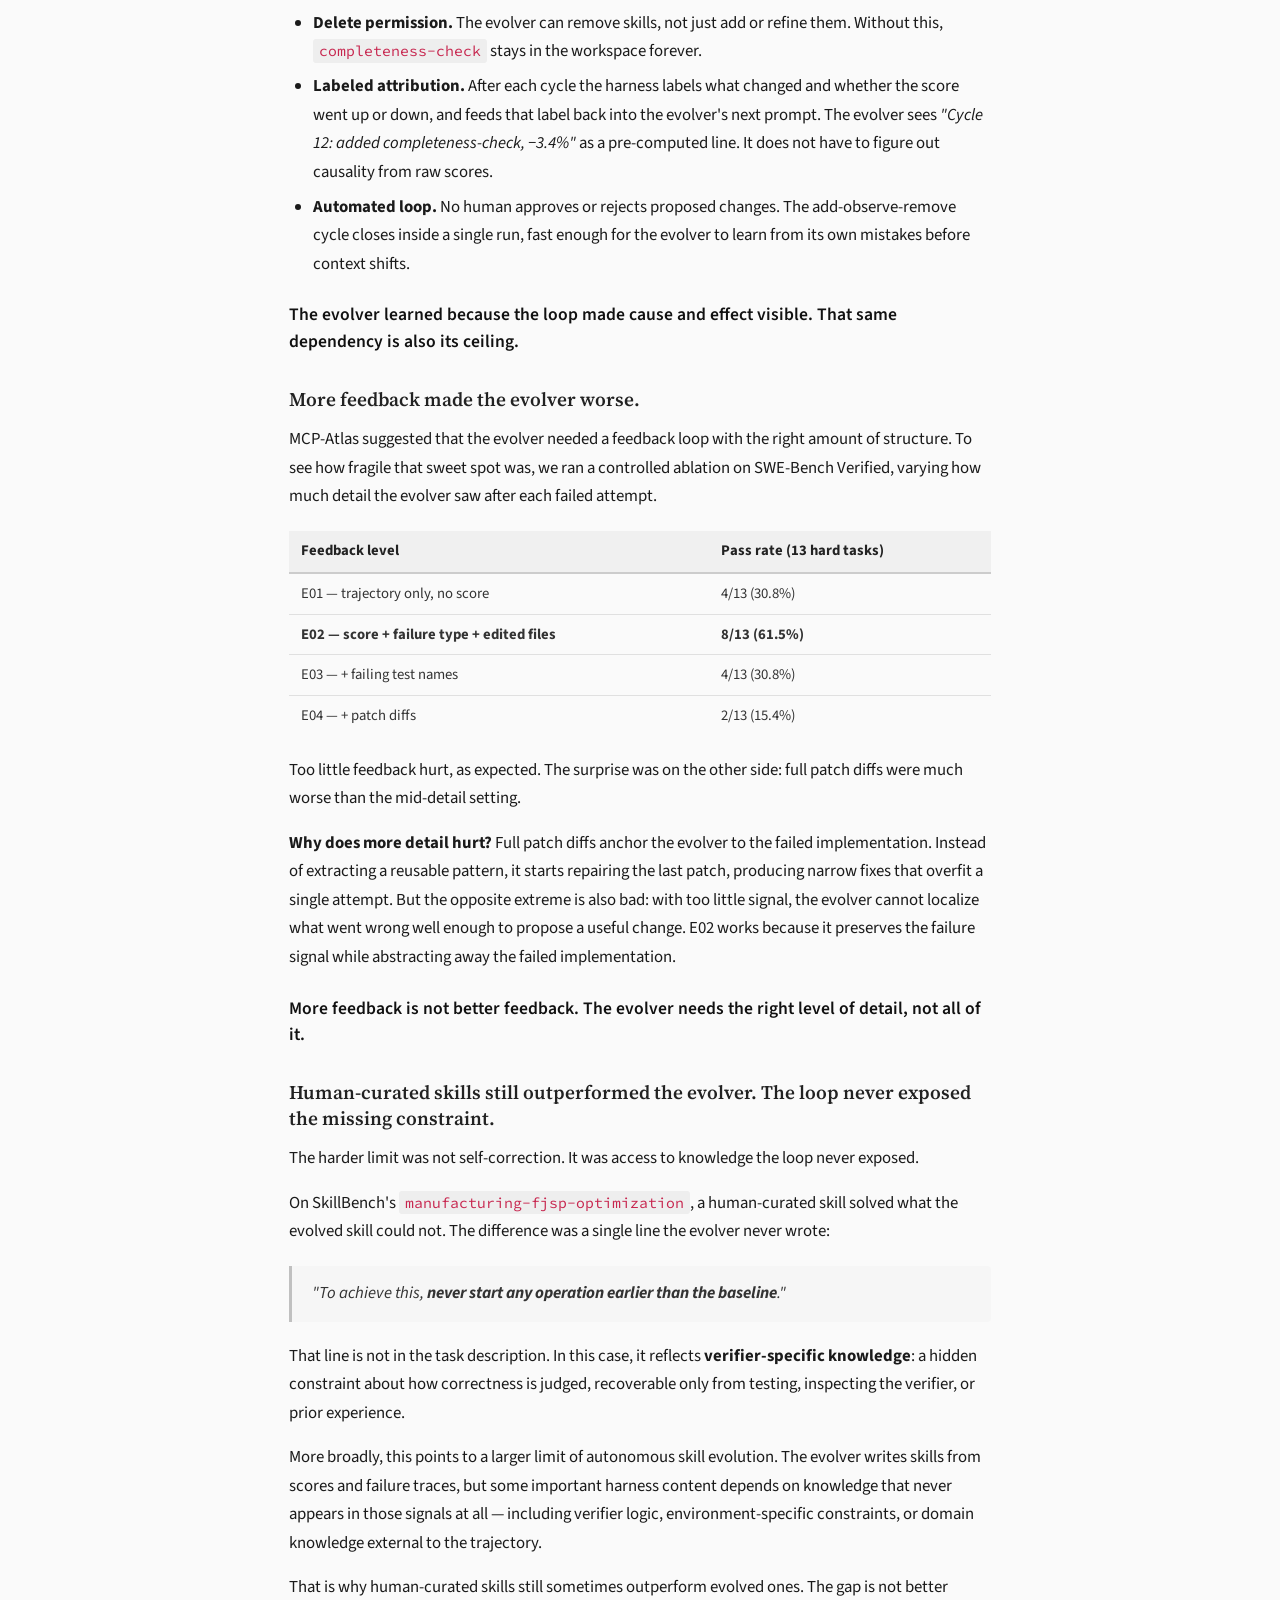
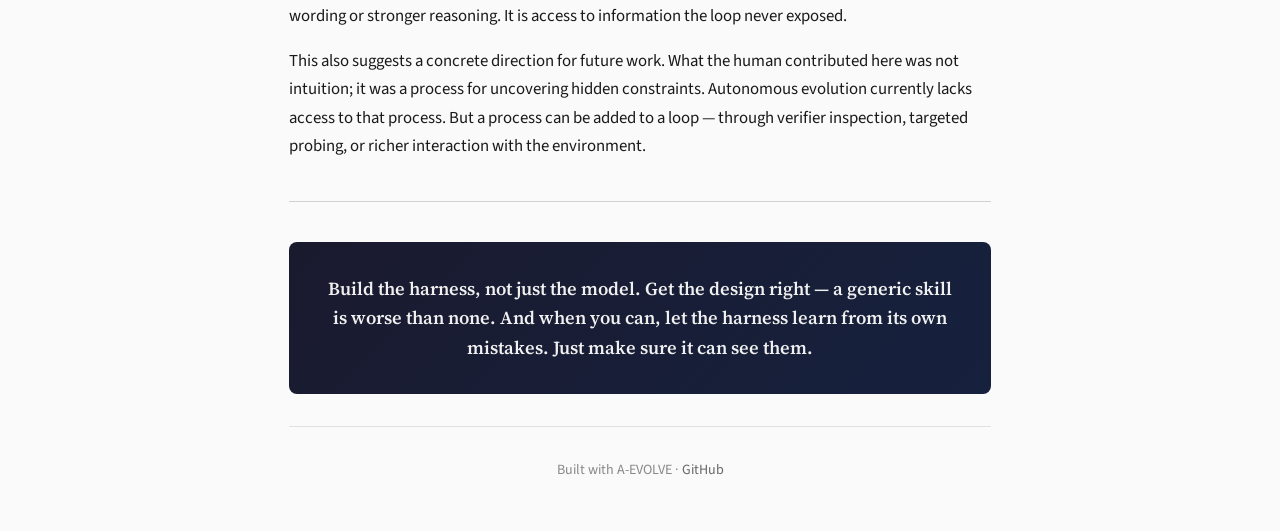
==== commit 7541360e: "style: make emphasis-lines visually distinct with semi-bold weight Co-Authored-By: Claude Opus 4.6 (" ====
--- a/index.html
+++ b/index.html
@@ -297,8 +297,10 @@
 
     /* === Two-line emphasis === */
     .emphasis-lines {
-      margin: 1.25rem 0;
+      margin: 1.5rem 0;
       line-height: 1.7;
+      font-weight: 600;
+      color: #1a1a1a;
     }
 
     /* === Closing Callout === */
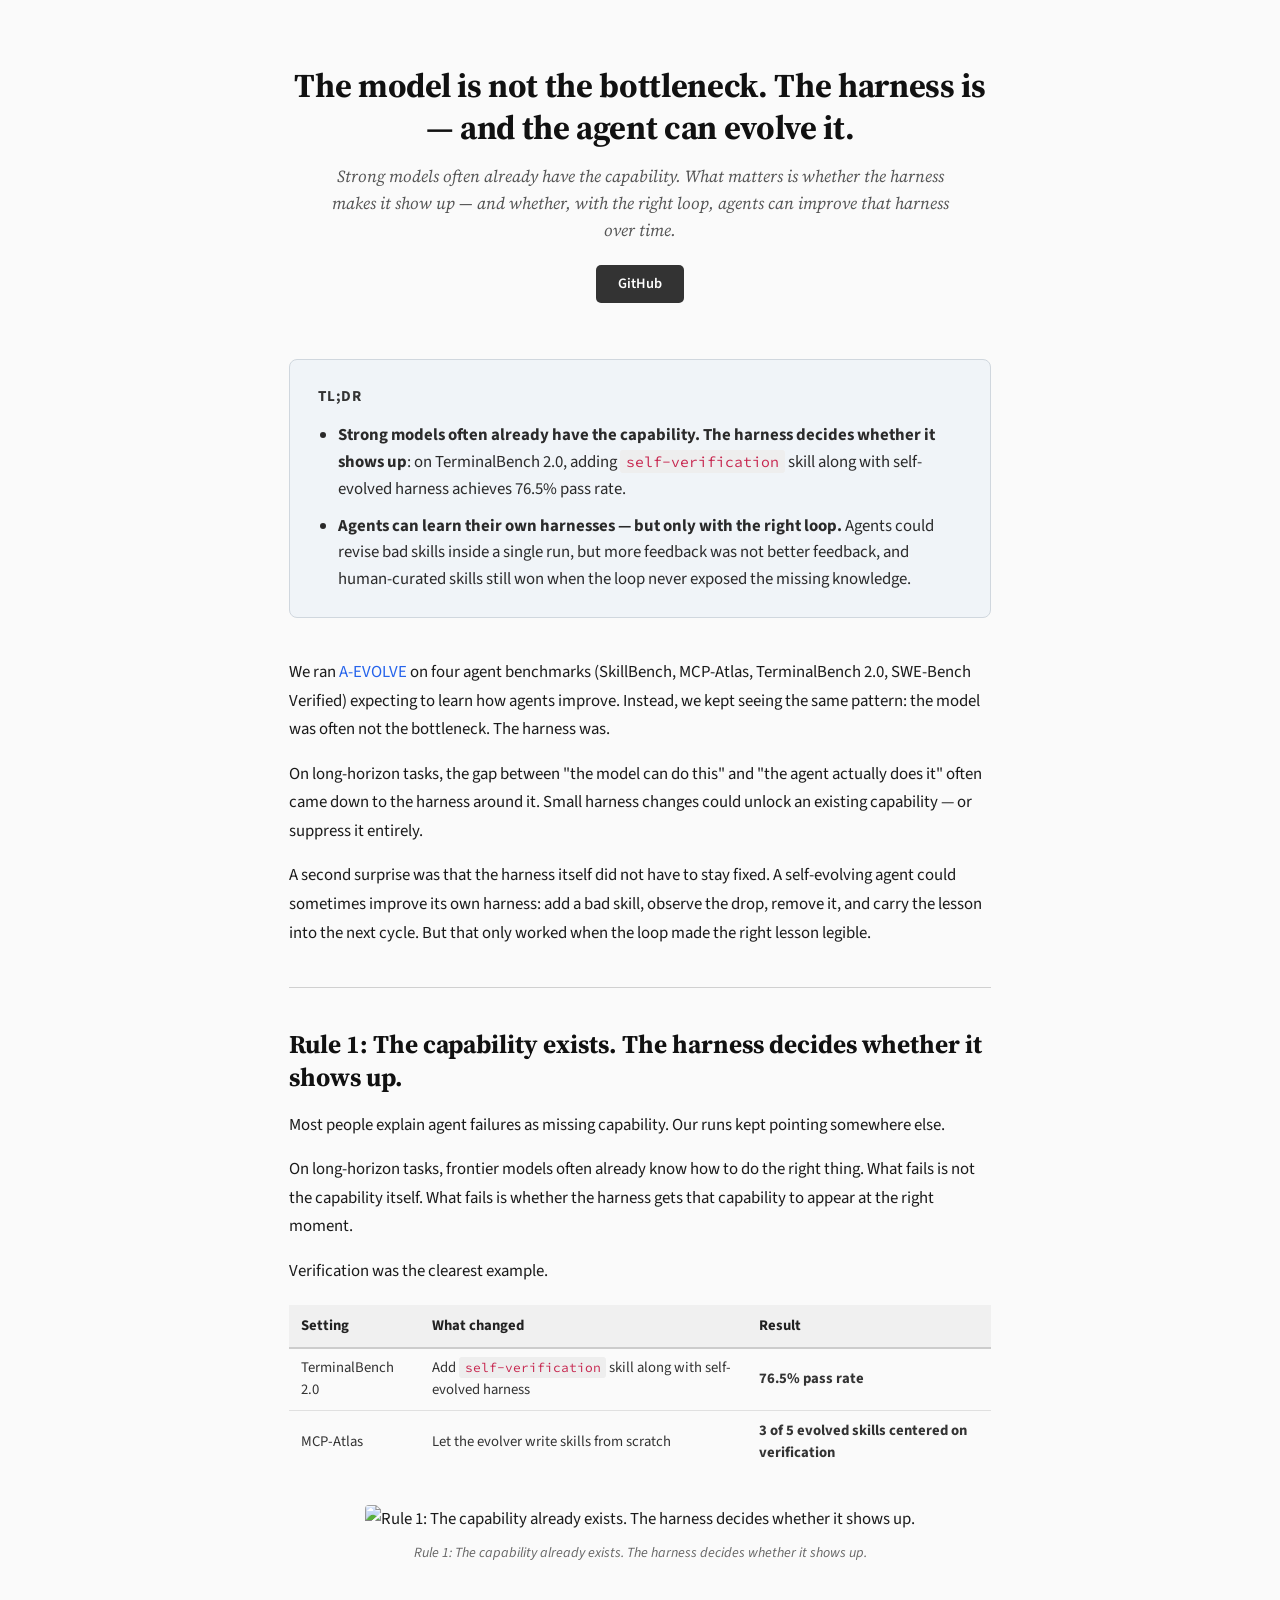
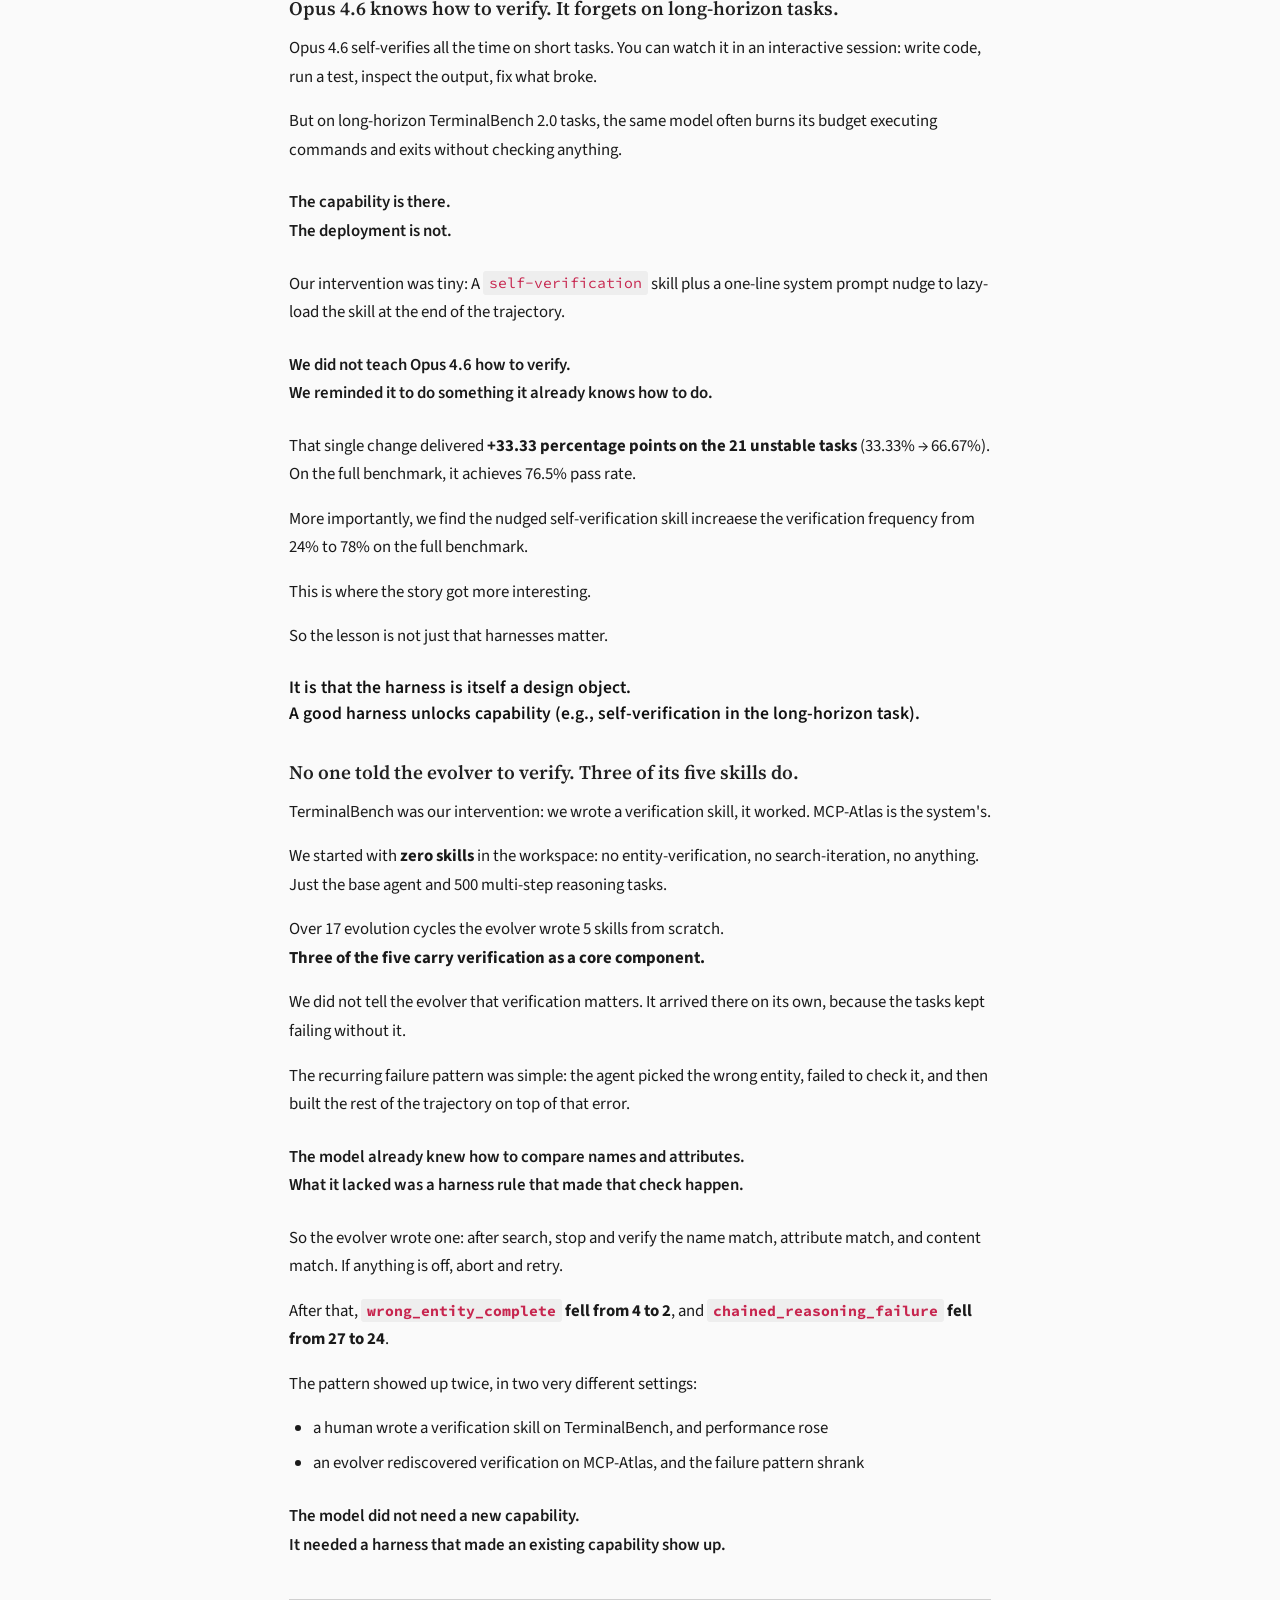
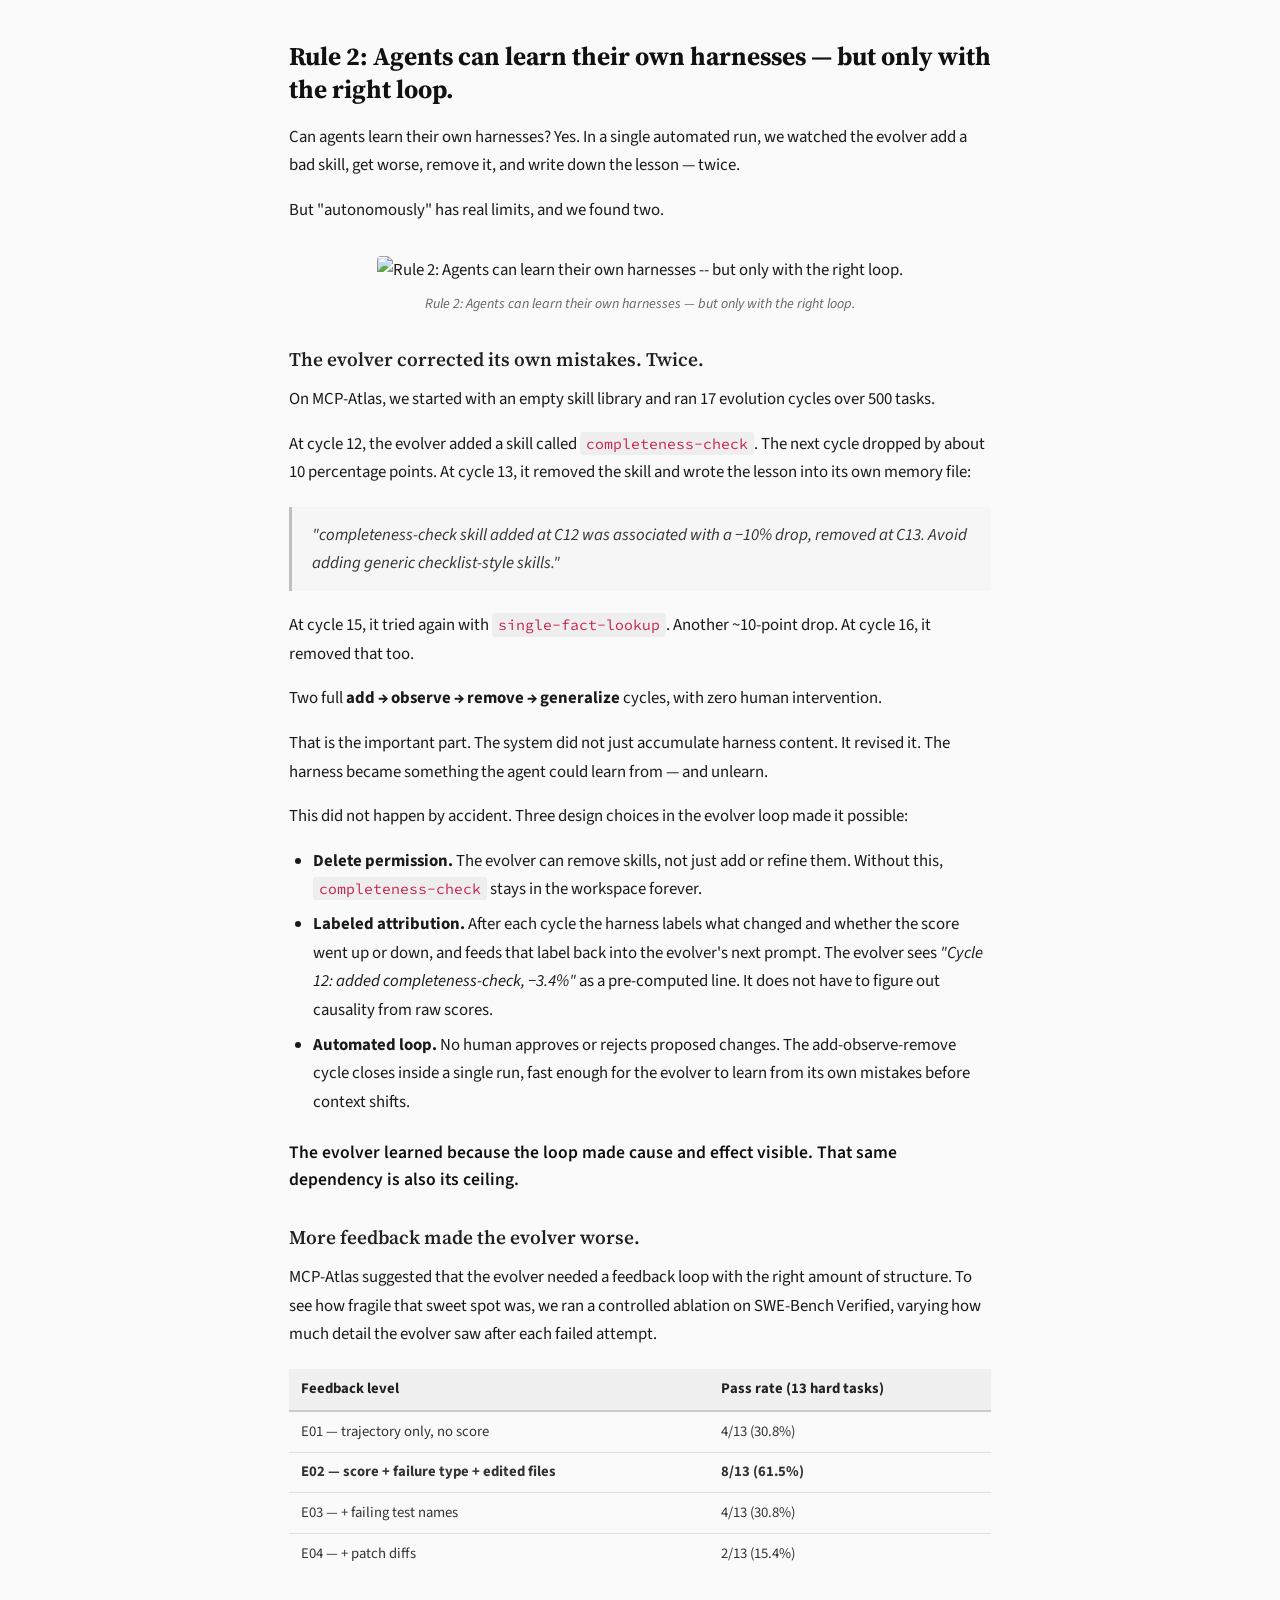
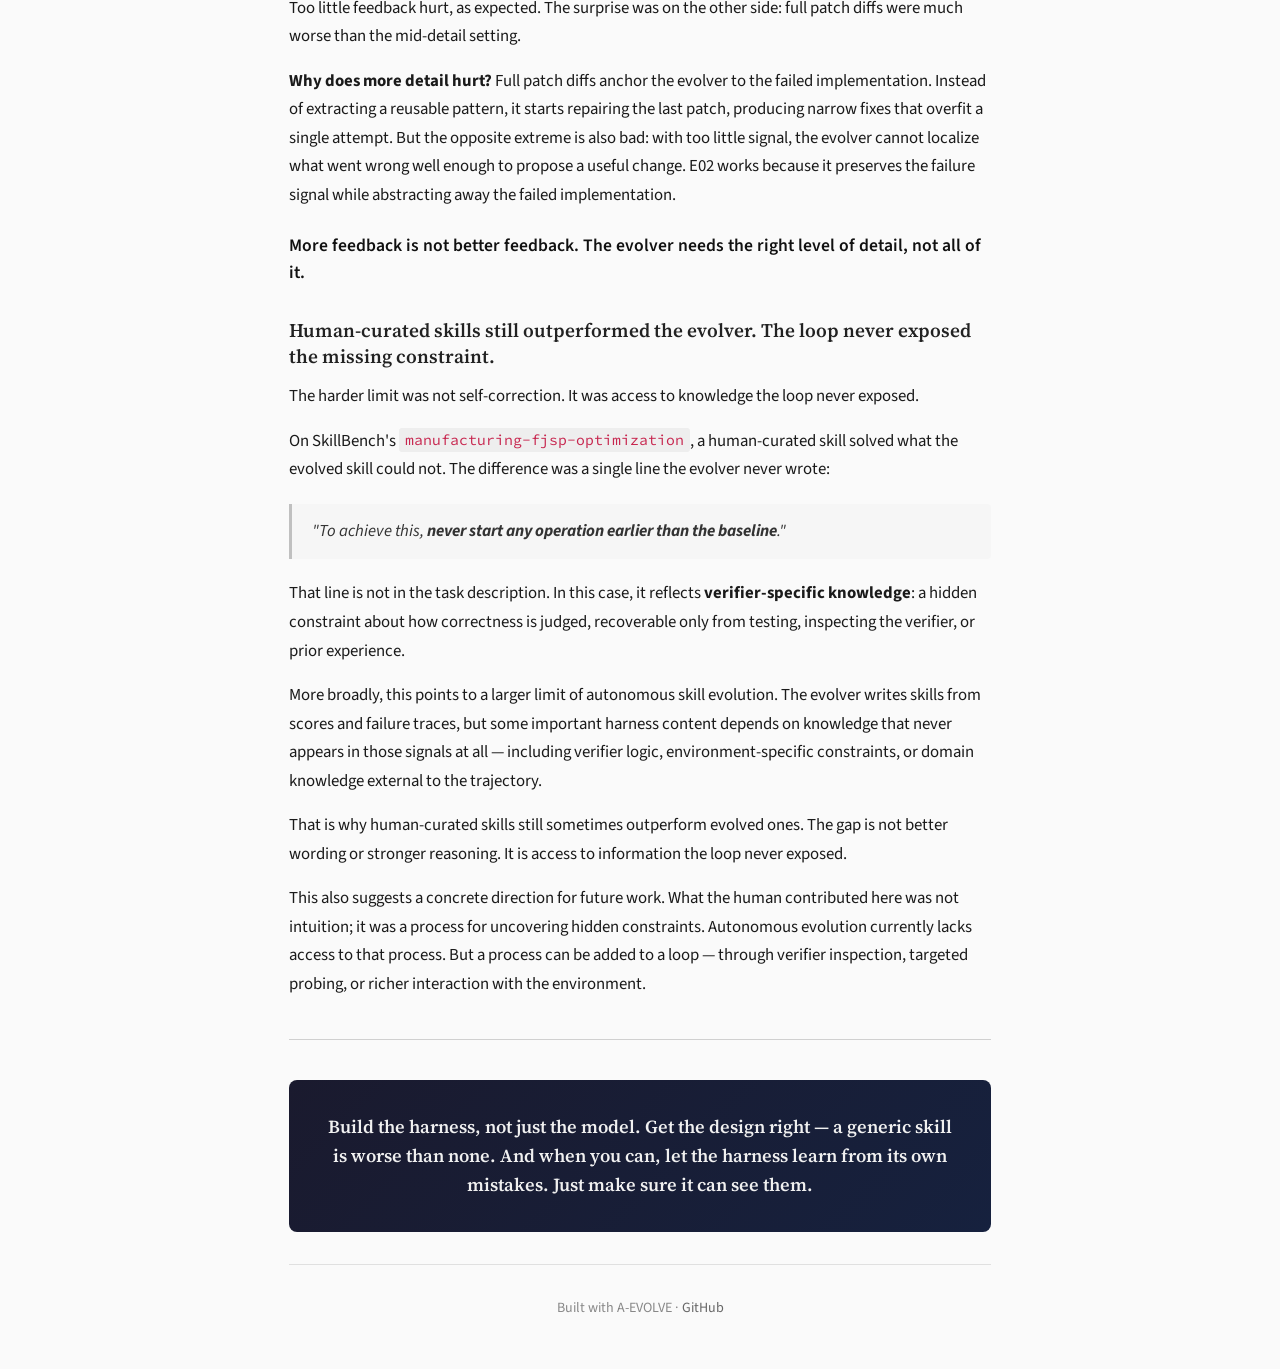
==== commit 7c0506c5: "Update TB2" ====
--- a/index.html
+++ b/index.html
@@ -397,7 +397,7 @@
   <div class="tldr">
     <p class="tldr-label">TL;DR</p>
     <ul>
-      <li><strong>Strong models often already have the capability. The harness decides whether it shows up</strong>: on TerminalBench, one targeted <code>self-verification</code> skill buys more than 10 points, while a generic version performs worse than no verification skill at all.</li>
+      <li><strong>Strong models often already have the capability. The harness decides whether it shows up</strong>: on TerminalBench 2.0, adding <code>self-verification</code> skill along with self-evolved harness achieves 76.5% pass rate.</li>
       <li><strong>Agents can learn their own harnesses &mdash; but only with the right loop.</strong> Agents could revise bad skills inside a single run, but more feedback was not better feedback, and human-curated skills still won when the loop never exposed the missing knowledge.</li>
     </ul>
   </div>
@@ -434,13 +434,8 @@
       <tbody>
         <tr>
           <td>TerminalBench 2.0</td>
-          <td>Add a curated <code>self-verification</code> skill</td>
-          <td><strong>+10.56 pp overall</strong></td>
-        </tr>
-        <tr>
-          <td>TerminalBench 2.0</td>
-          <td>Replace the curated skill with a generic one</td>
-          <td><strong>Worse than baseline</strong></td>
+          <td>Add <code>self-verification</code> skill along with self-evolved harness</td>
+          <td><strong>76.5% pass rate</strong></td>
         </tr>
         <tr>
           <td>MCP-Atlas</td>
@@ -460,71 +455,25 @@
 
     <p>Opus 4.6 self-verifies all the time on short tasks. You can watch it in an interactive session: write code, run a test, inspect the output, fix what broke.</p>
 
-    <p>But on long-horizon TerminalBench tasks, the same model often burns its budget executing commands and exits without checking anything.</p>
+    <p>But on long-horizon TerminalBench 2.0 tasks, the same model often burns its budget executing commands and exits without checking anything.</p>
 
     <p class="emphasis-lines">The capability is there.<br>The deployment is not.</p>
 
-    <p>Our intervention was tiny: A curated <code>self-verification</code> skill, about 1,700 characters of "Check Your Assumptions" checklist, plus a one-line system prompt nudge to lazy-load the skill at the end of the trajectory.</p>
+    <p>Our intervention was tiny: A <code>self-verification</code> skill plus a one-line system prompt nudge to lazy-load the skill at the end of the trajectory.</p>
 
     <p class="emphasis-lines">We did not teach Opus 4.6 how to verify.<br>We reminded it to do something it already knows how to do.</p>
 
-    <p>That single change delivered <strong>+33.33 percentage points on the 21-task flaky subset</strong> (33.33% &rarr; 66.67%). On the full benchmark, it was still worth <strong>+10.56 pp</strong>.</p>
+    <p>That single change delivered <strong>+33.33 percentage points on the 21 unstable tasks</strong> (33.33% &rarr; 66.67%). On the full benchmark, it achieves 76.5% pass rate.</p>
 
     <!-- Subsection: Good harness / bad harness -->
-    <h3>A good harness helped. A bad one hurt.</h3>
+
+    <p>More importantly, we find the nudged self-verification skill increaese the verification frequency from 24% to 78% on the full benchmark.<p>
 
     <p>This is where the story got more interesting.</p>
 
-    <p>We ran an ablation on TerminalBench, holding everything fixed except the content of the verification skill:</p>
-
-    <table>
-      <thead>
-        <tr>
-          <th>Configuration</th>
-          <th>Score</th>
-          <th>vs. no-skill baseline</th>
-        </tr>
-      </thead>
-      <tbody>
-        <tr>
-          <td>No self-verification (baseline)</td>
-          <td>72.21%</td>
-          <td>&mdash;</td>
-        </tr>
-        <tr>
-          <td>Curated verification skill</td>
-          <td>74.27%</td>
-          <td><strong>+2.06 pp</strong></td>
-        </tr>
-        <tr>
-          <td>Curated skill + prompt nudge</td>
-          <td>76.47%</td>
-          <td><strong>+4.26 pp</strong></td>
-        </tr>
-        <tr>
-          <td>Generic verification skill</td>
-          <td>70.16%</td>
-          <td><strong>&minus;2.05 pp</strong></td>
-        </tr>
-        <tr>
-          <td>Generic skill + prompt nudge</td>
-          <td>68.24%</td>
-          <td><strong>&minus;3.97 pp</strong></td>
-        </tr>
-      </tbody>
-    </table>
-
-    <p>Same model. Same benchmark. Same kind of intervention.<br>Only the harness content changed.</p>
-
-    <p>The curated skill was the <code>self-verification</code> checklist described earlier: about 1,700 characters, loaded at the end of the trajectory. The generic skill addressed the same idea in broad terms &mdash; "verify your results" &mdash; without specifying what to check or when.</p>
-
-    <p>That difference turned out to matter. The curated skill helped because it pointed to a specific moment: at the end of a long trajectory, pause and run a concrete checklist.</p>
-
-    <p>The generic version did the opposite. It created a constant pull on attention, encouraging the model to "verify" in a vague, untimed way that burned budget and interfered with task progress.</p>
-
     <p>So the lesson is not just that harnesses matter.</p>
 
-    <p class="punchline">It is that the harness is itself a design object.<br>A good harness unlocks capability.<br>A bad one can suppress it.</p>
+    <p class="punchline">It is that the harness is itself a design object.<br>A good harness unlocks capability (e.g., self-verification in the long-horizon task).
 
     <!-- Subsection: Evolver rediscovered verification -->
     <h3>No one told the evolver to verify. Three of its five skills do.</h3>
@@ -566,7 +515,7 @@
     <p>But "autonomously" has real limits, and we found two.</p>
 
     <figure>
-      <img src="static/images/Rule2.png" alt="Rule 2: Agents can learn their own harnesses -- but only with the right loop.">
+      <img src="static/images/Rule2_v2.png" alt="Rule 2: Agents can learn their own harnesses -- but only with the right loop.">
       <figcaption>Rule 2: Agents can learn their own harnesses &mdash; but only with the right loop.</figcaption>
     </figure>
 
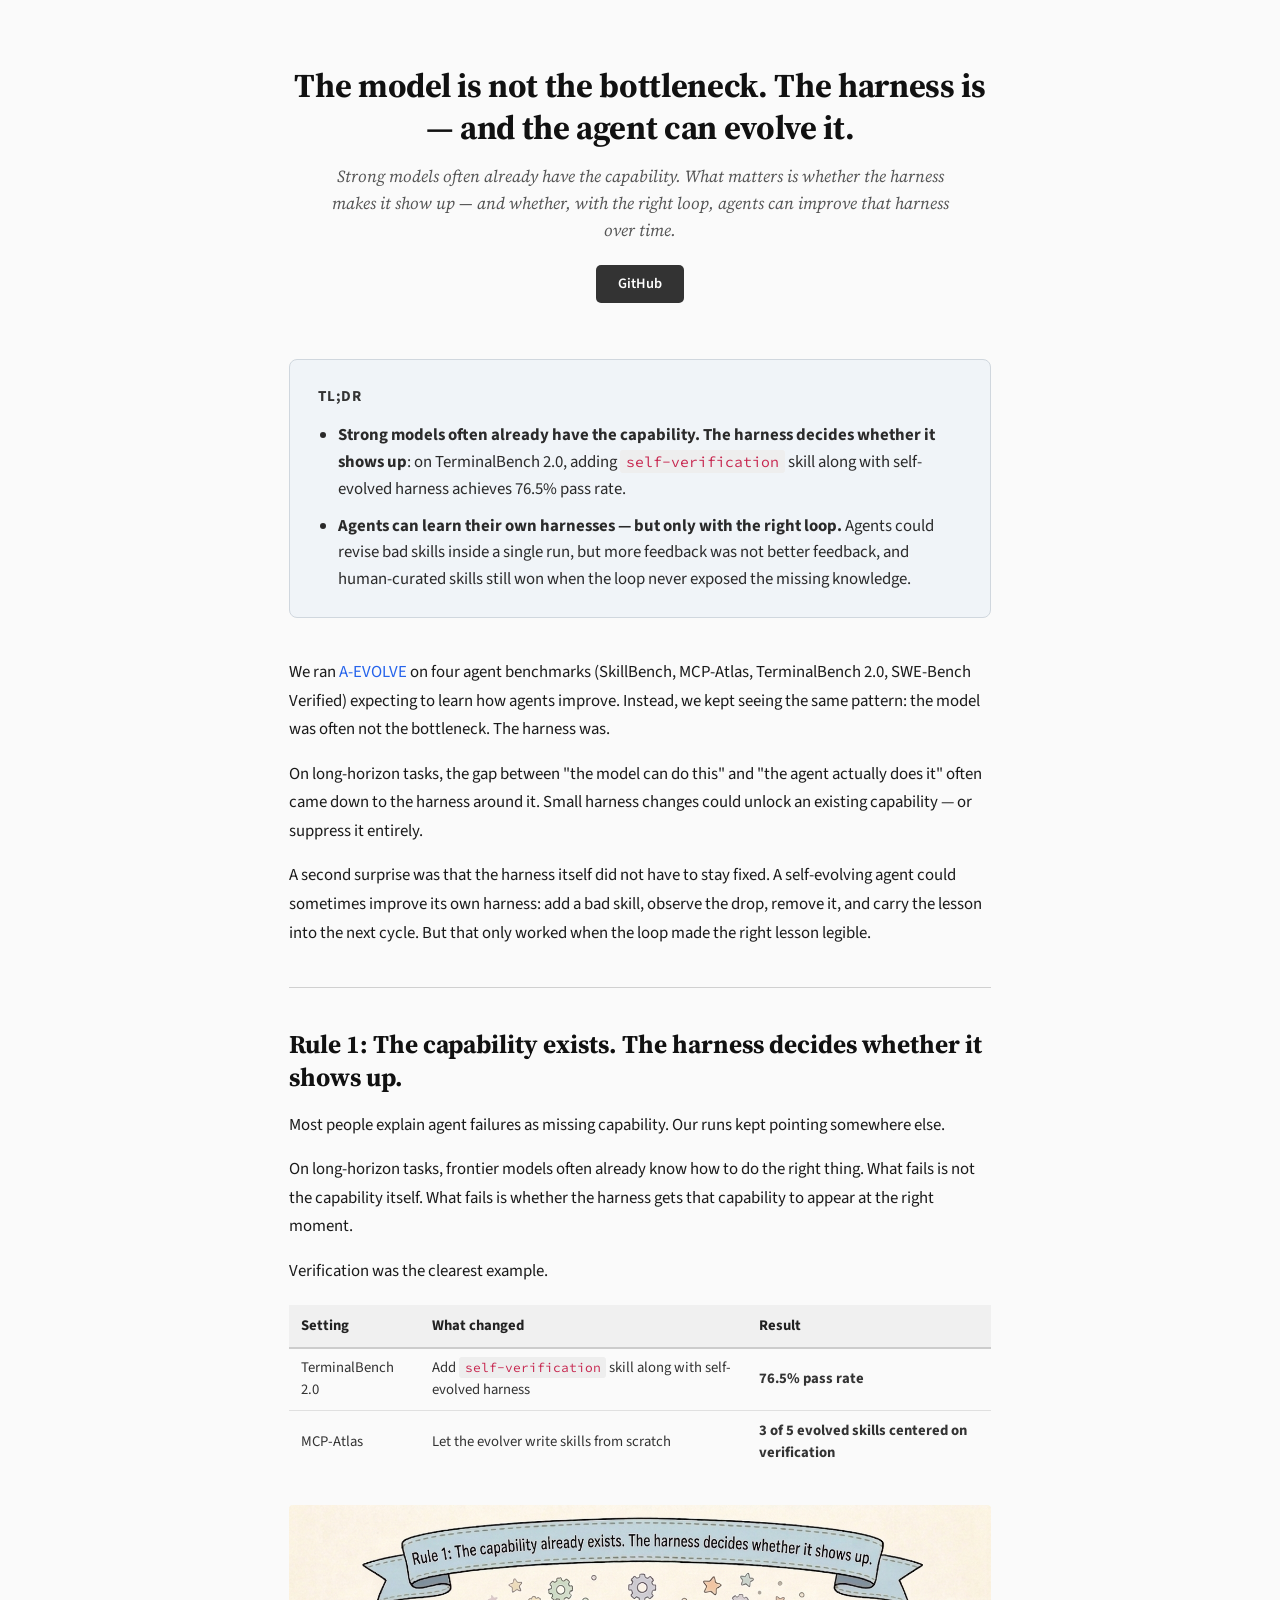
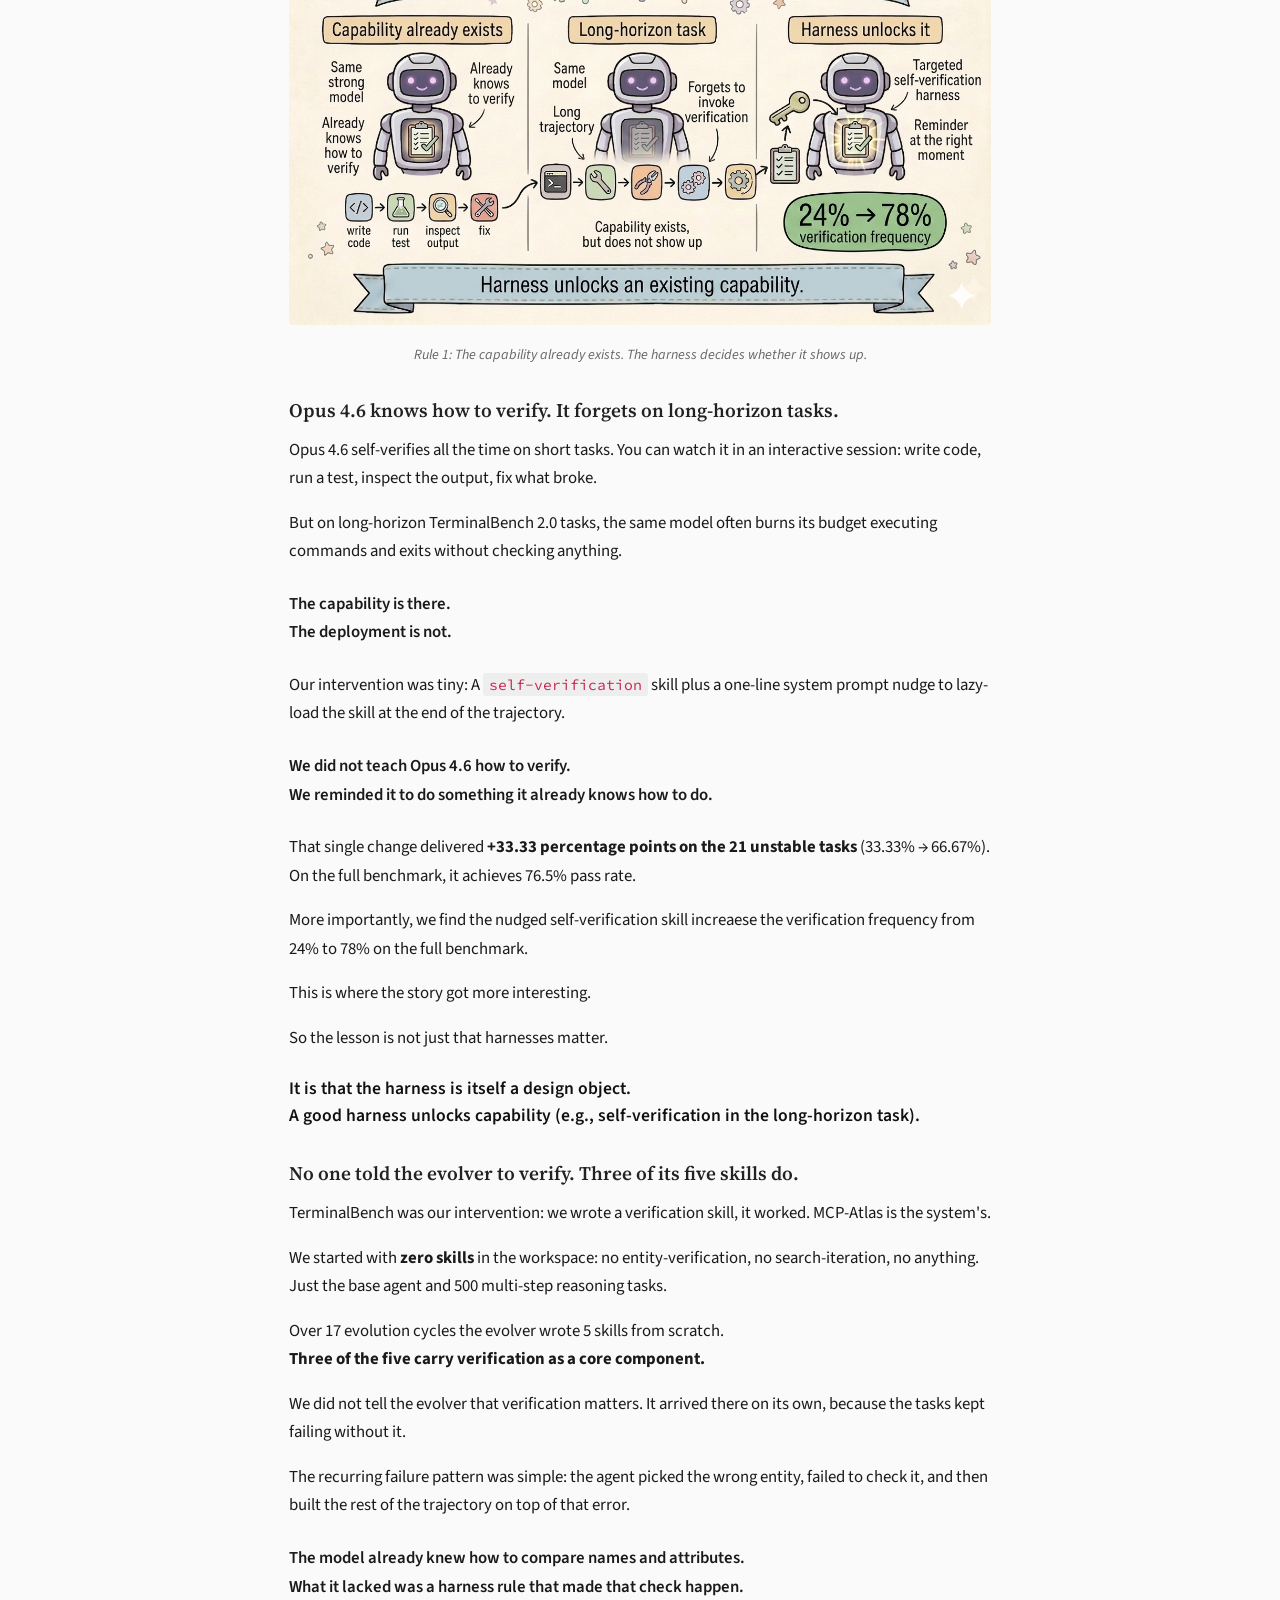
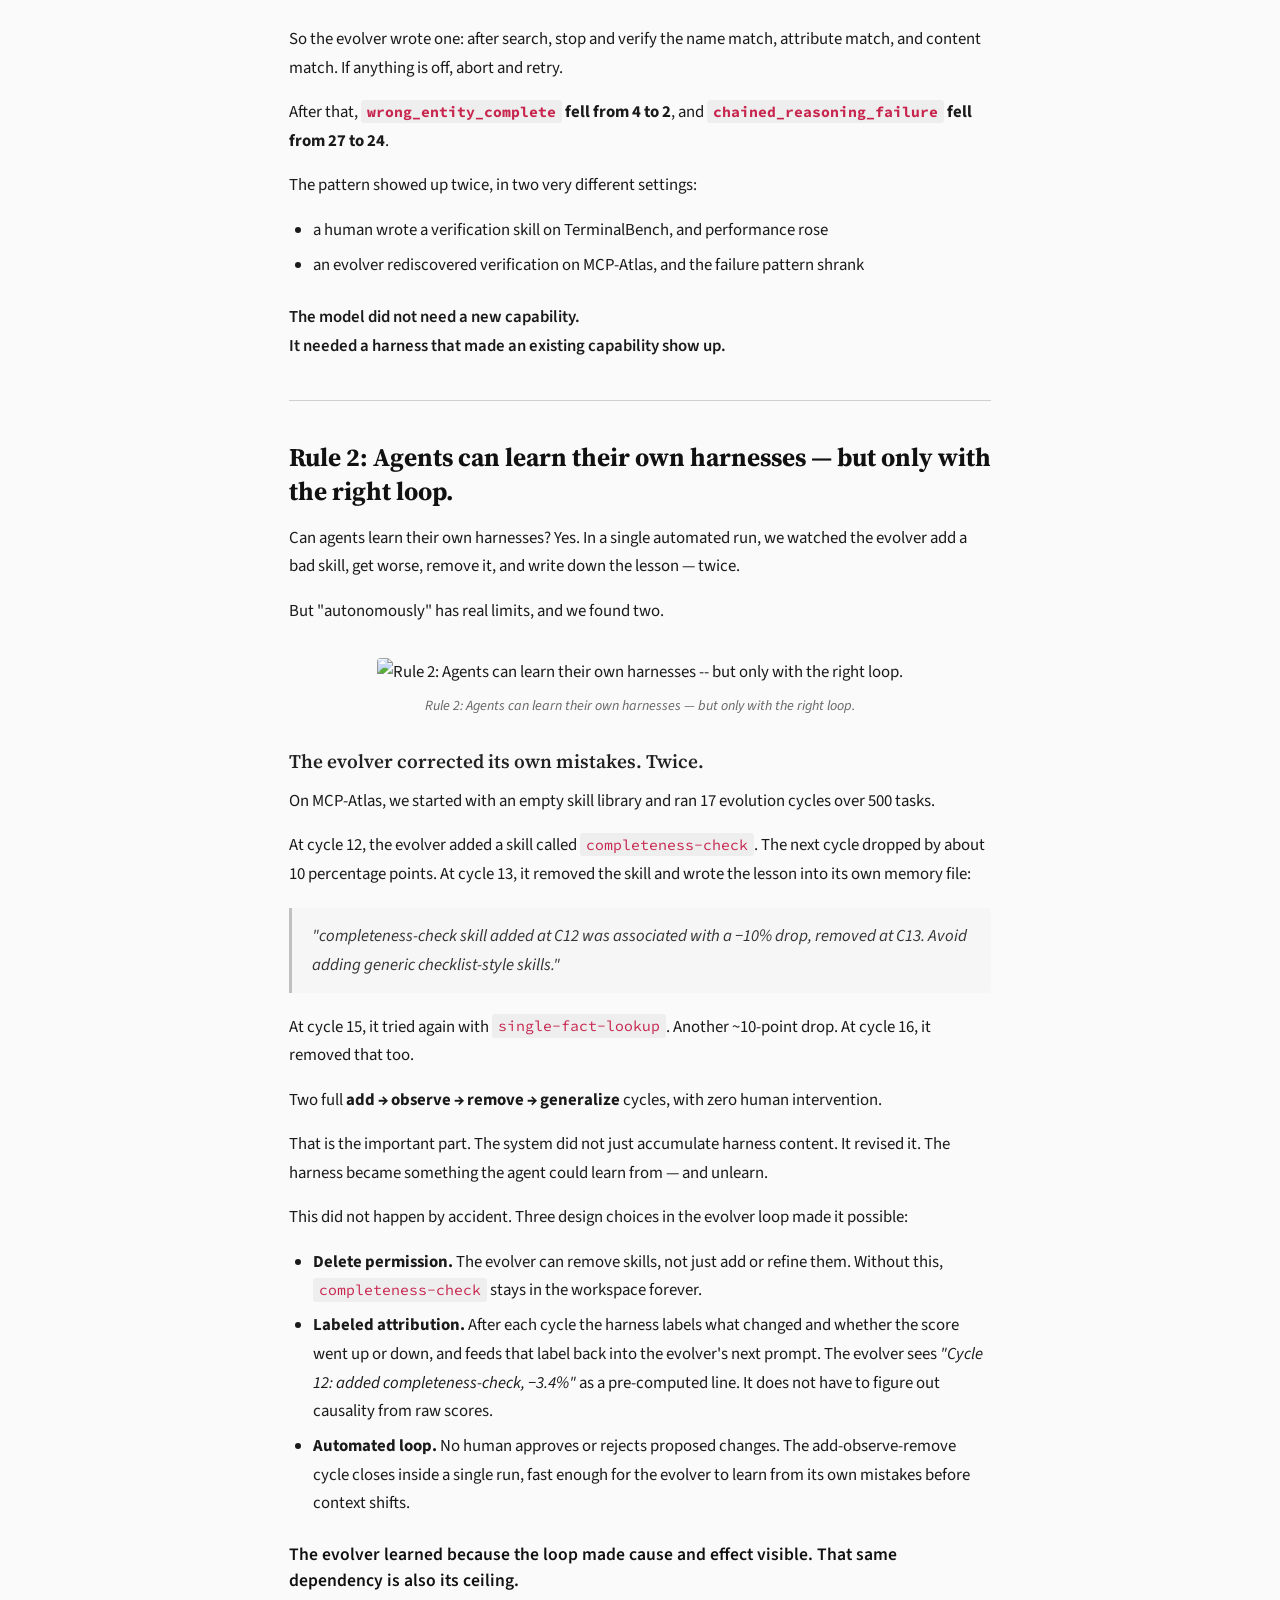
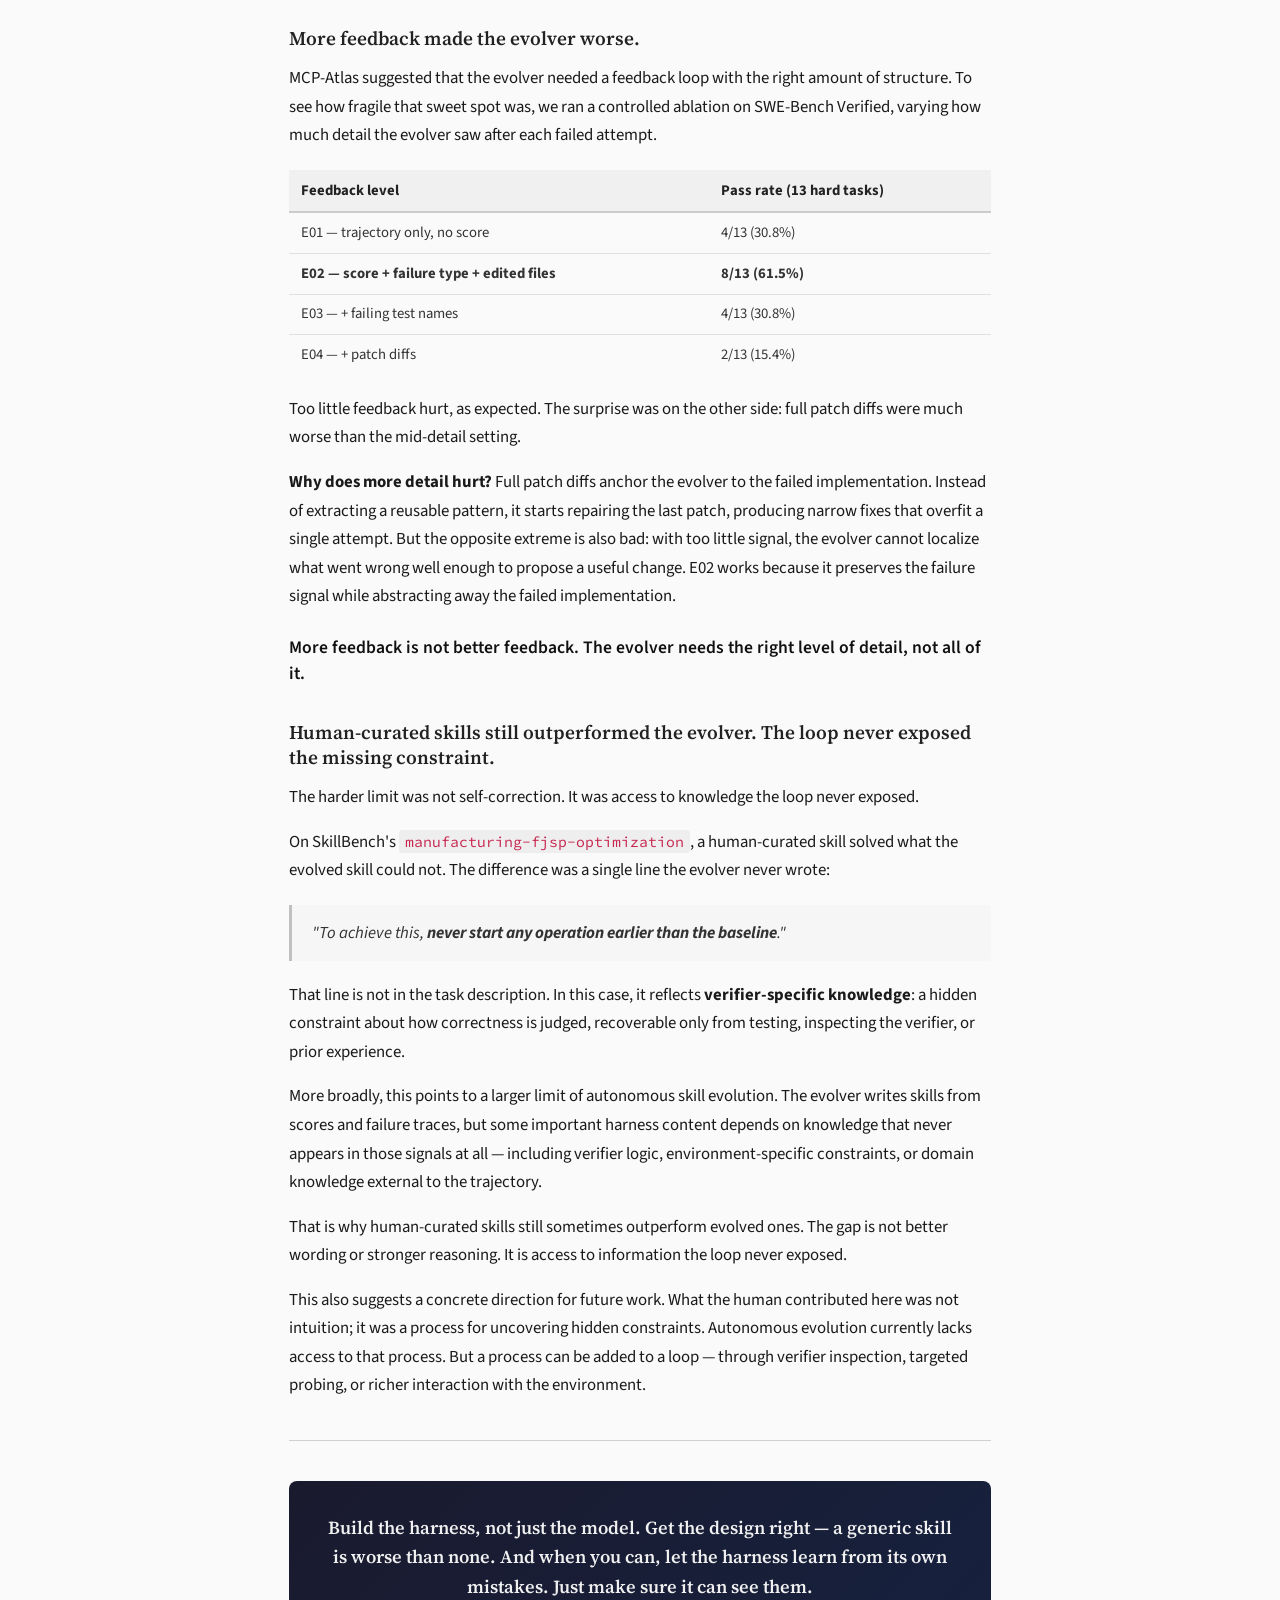
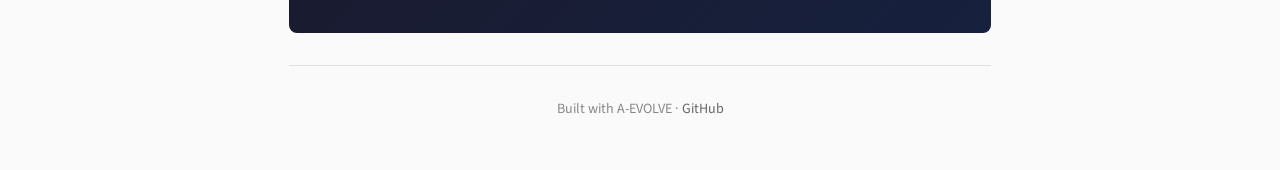
==== commit 3bfcf9bf: "update figure 1" ====
--- a/index.html
+++ b/index.html
@@ -446,7 +446,7 @@
     </table>
 
     <figure>
-      <img src="static/images/Rule1_v2.png" alt="Rule 1: The capability already exists. The harness decides whether it shows up.">
+      <img src="static/images/Rule1_v3.png" alt="Rule 1: The capability already exists. The harness decides whether it shows up.">
       <figcaption>Rule 1: The capability already exists. The harness decides whether it shows up.</figcaption>
     </figure>
 
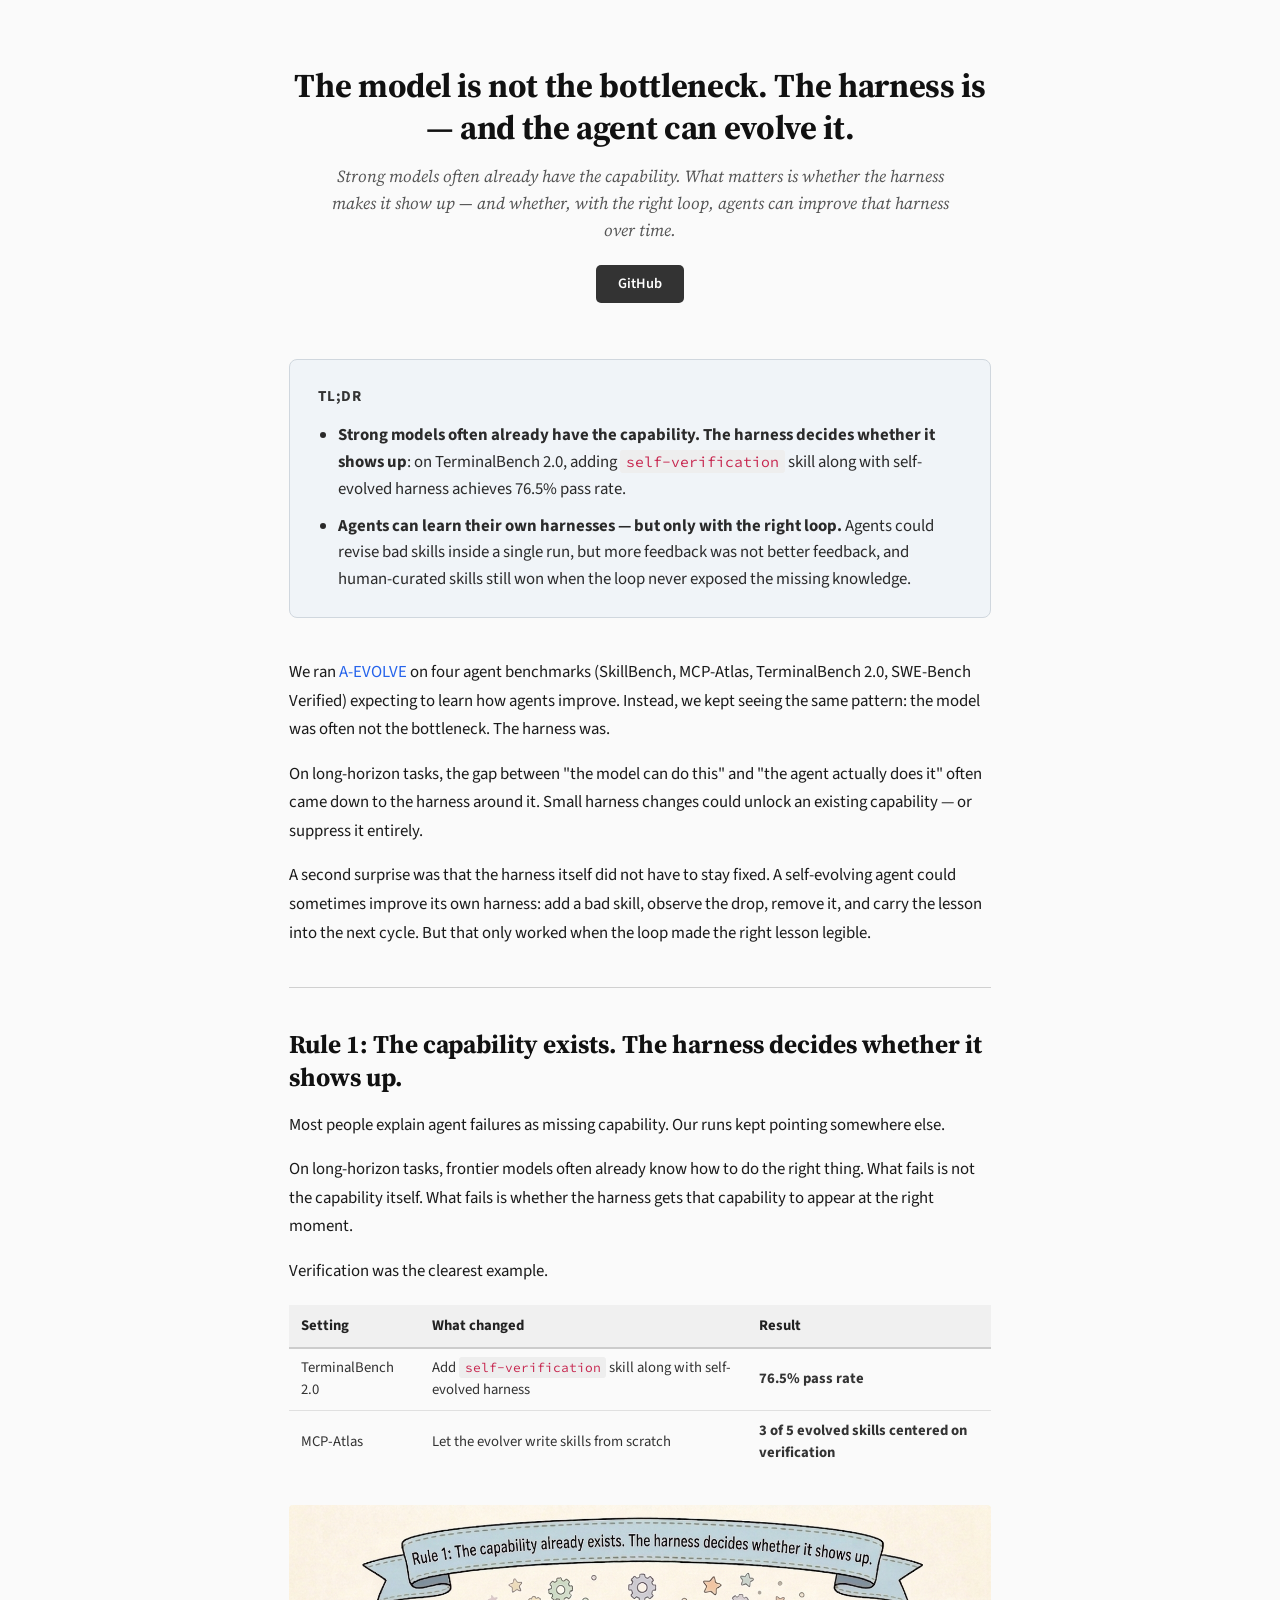
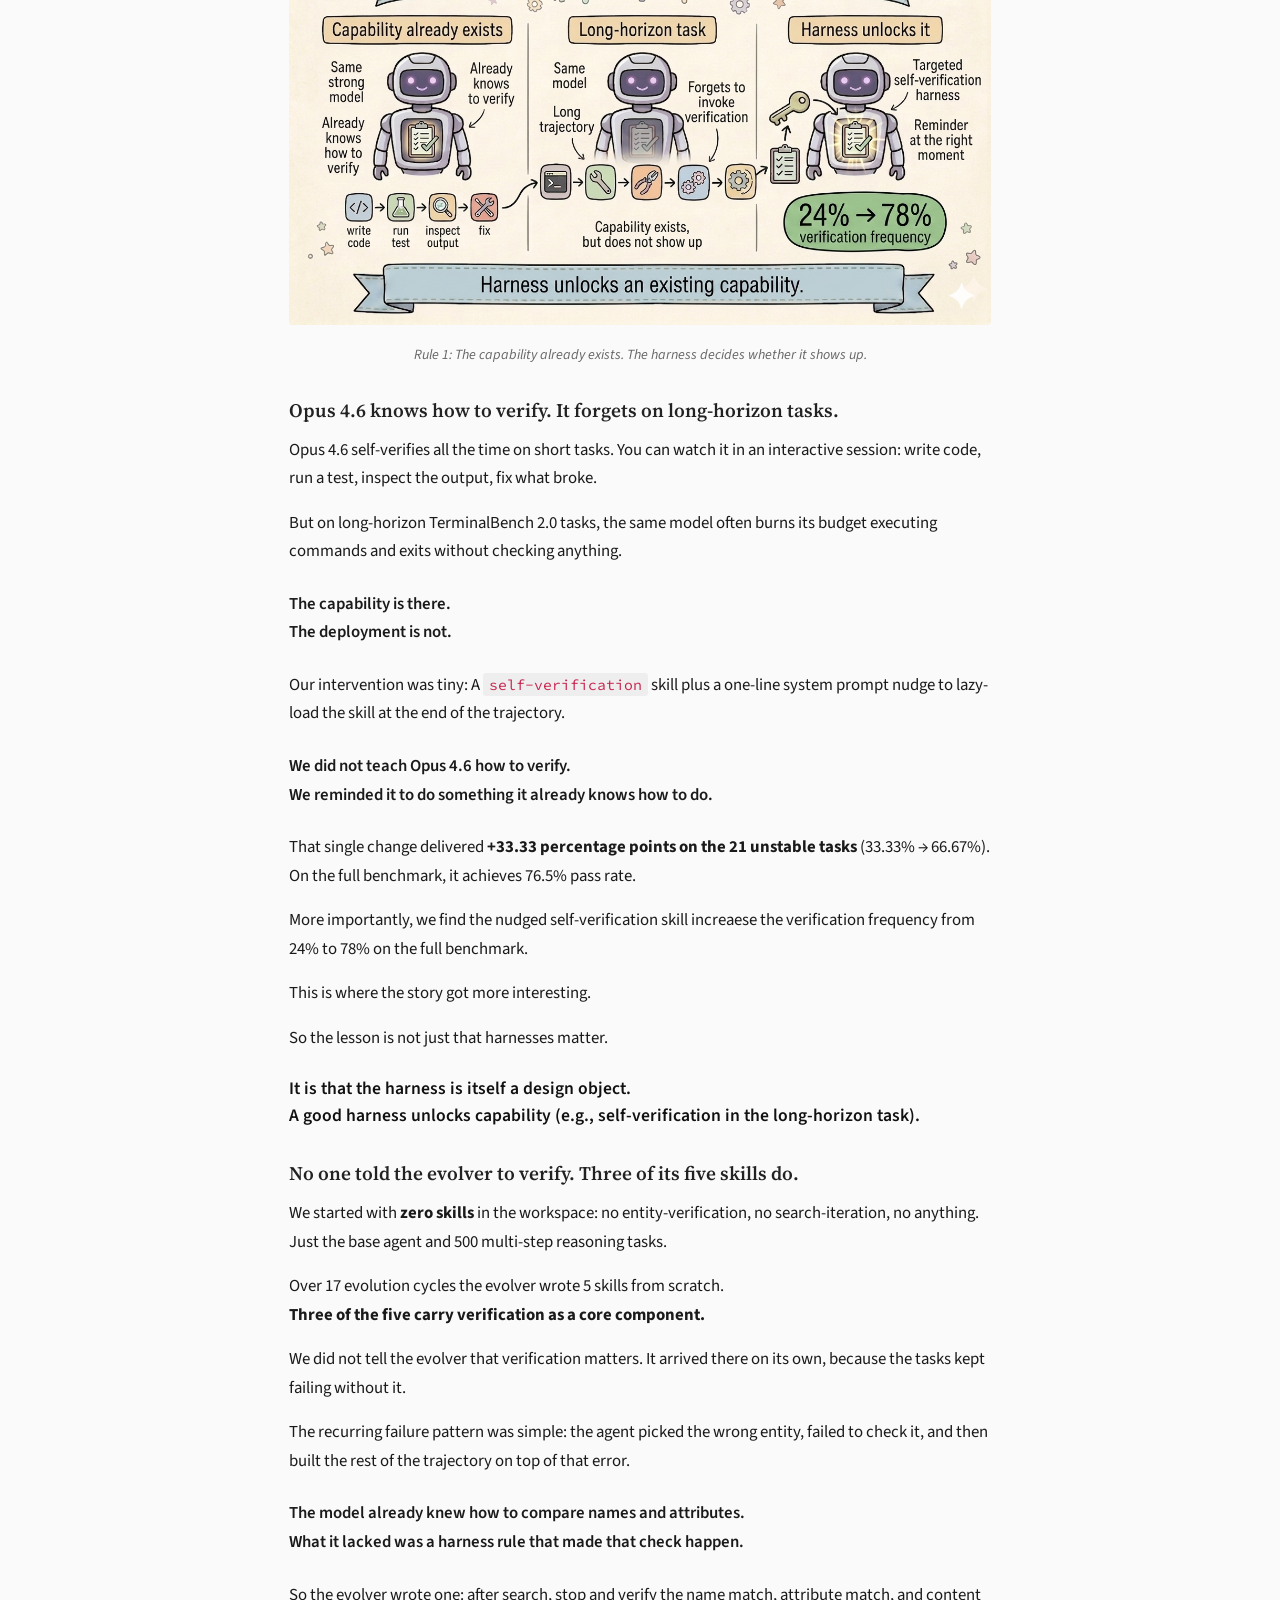
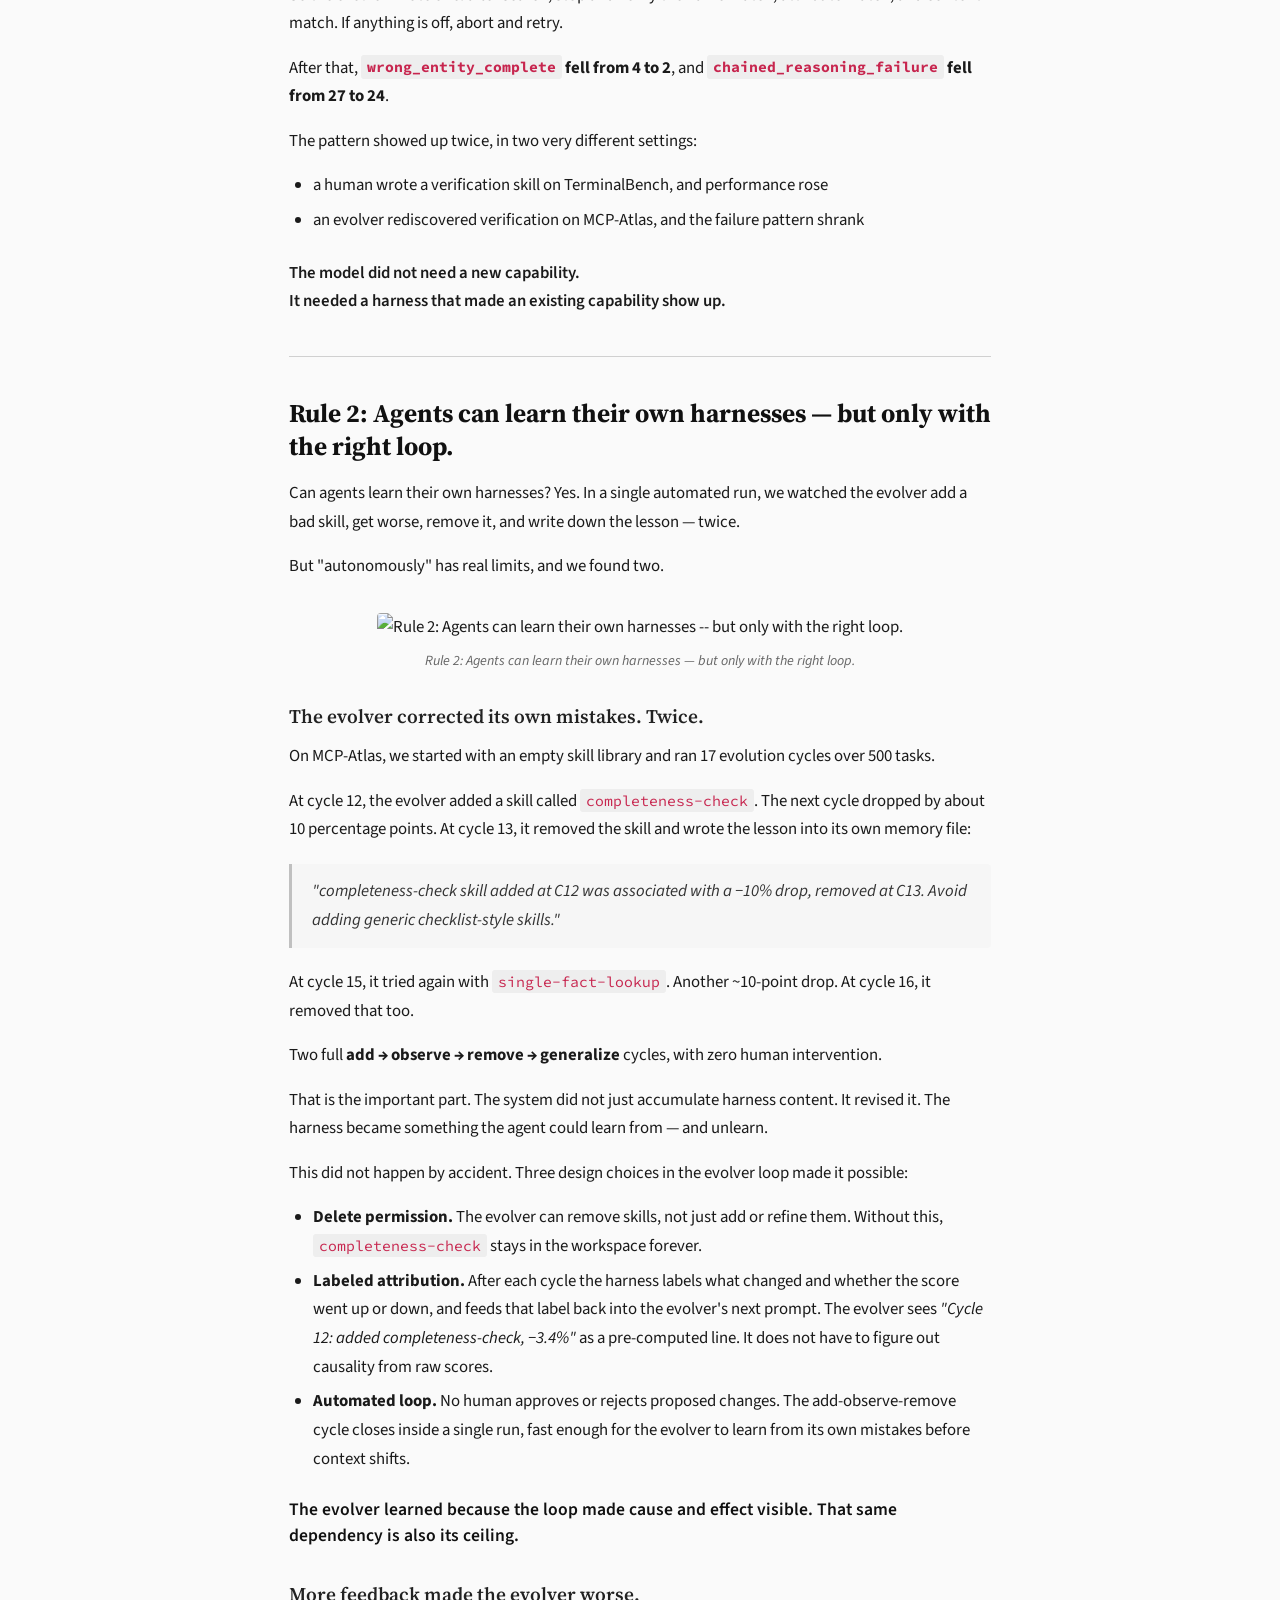
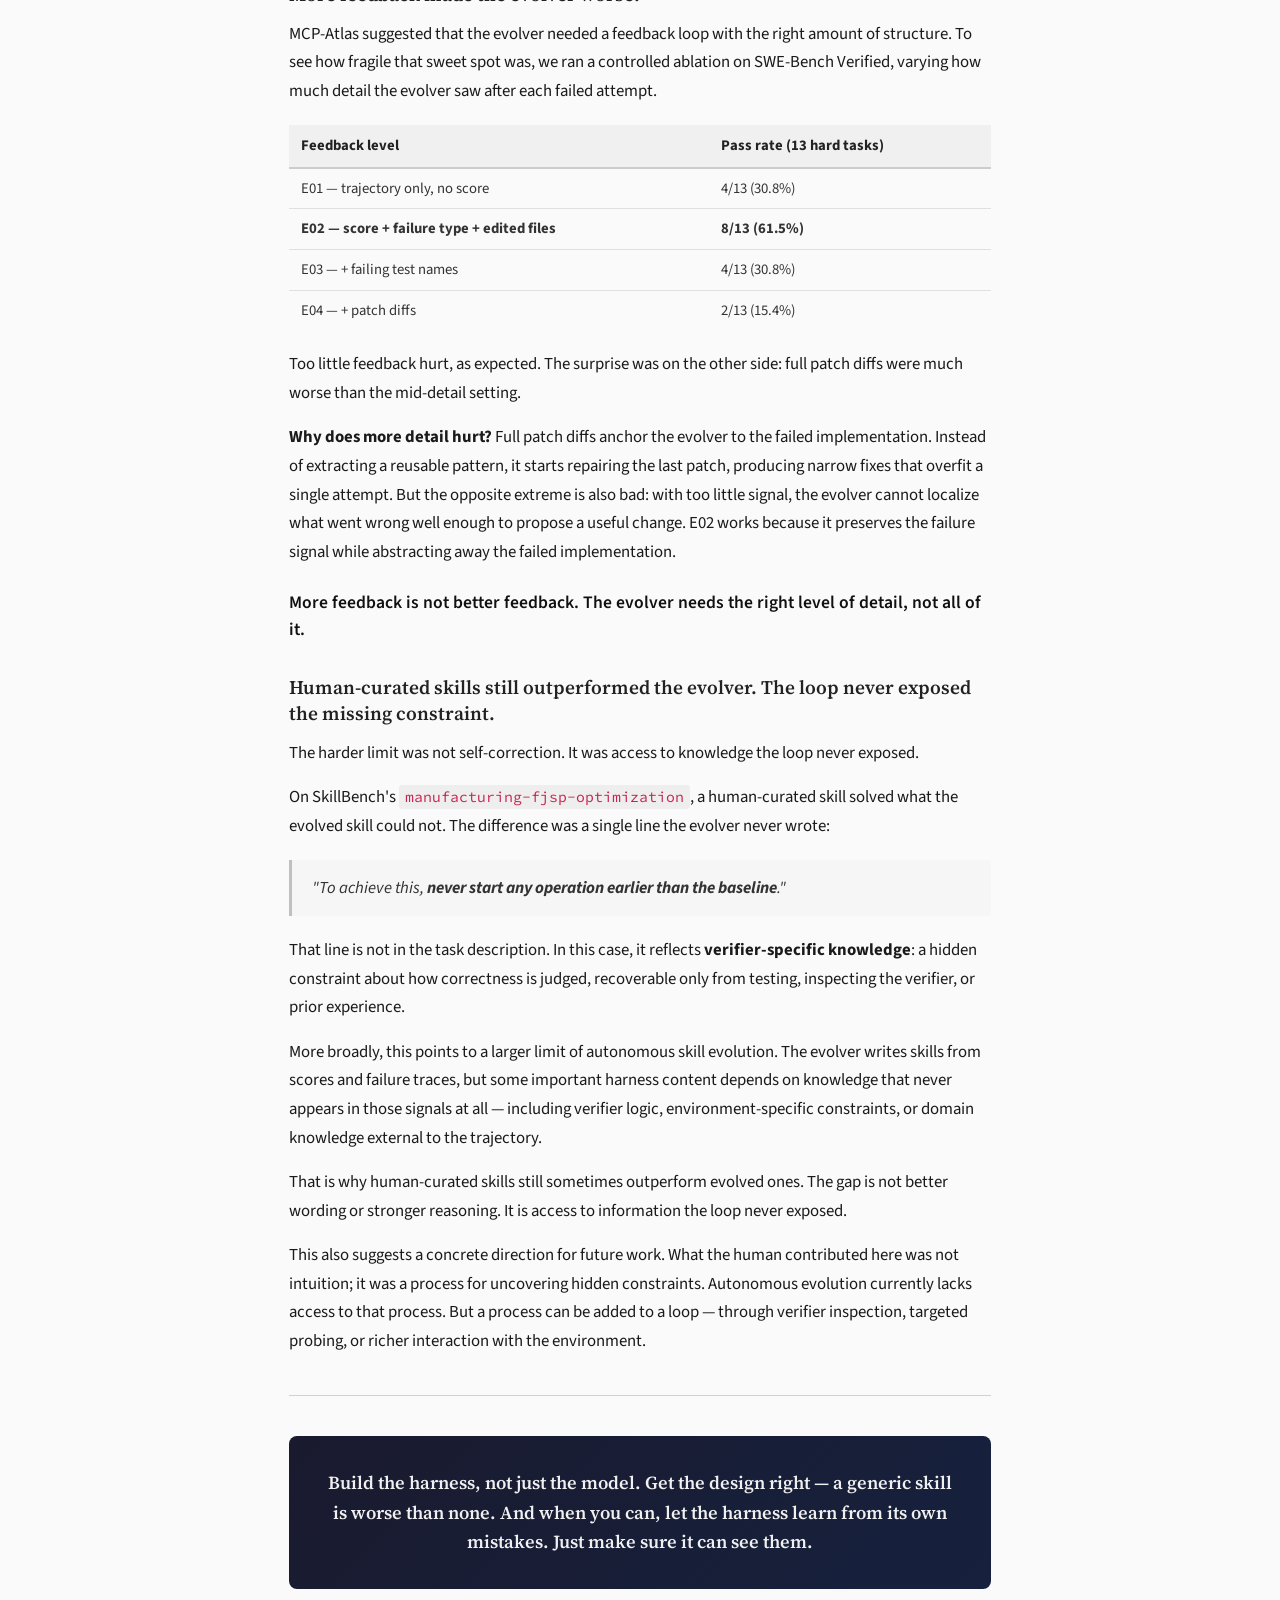
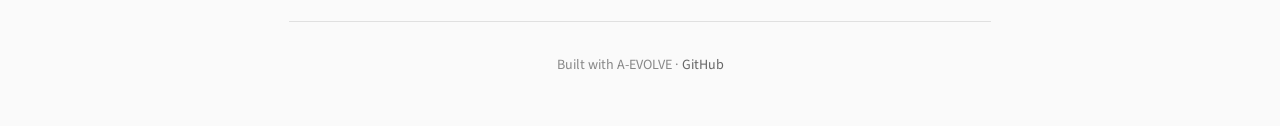
==== commit cb9d19c7: "Remove verification skill mention from index.html Removed a paragraph about TerminalBench's verifica" ====
--- a/index.html
+++ b/index.html
@@ -12,8 +12,6 @@
   <meta name="twitter:card" content="summary_large_image">
   <meta name="twitter:title" content="The model is not the bottleneck. The harness is.">
 
-  <link rel="icon" type="image/x-icon" href="static/images/favicon.ico">
-
   <!-- Google Fonts -->
   <link rel="preconnect" href="https://fonts.googleapis.com">
   <link rel="preconnect" href="https://fonts.gstatic.com" crossorigin>
@@ -478,8 +476,6 @@
     <!-- Subsection: Evolver rediscovered verification -->
     <h3>No one told the evolver to verify. Three of its five skills do.</h3>
 
-    <p>TerminalBench was our intervention: we wrote a verification skill, it worked. MCP-Atlas is the system's.</p>
-
     <p>We started with <strong>zero skills</strong> in the workspace: no entity-verification, no search-iteration, no anything. Just the base agent and 500 multi-step reasoning tasks.</p>
 
     <p>Over 17 evolution cycles the evolver wrote 5 skills from scratch.<br><strong>Three of the five carry verification as a core component.</strong></p>
